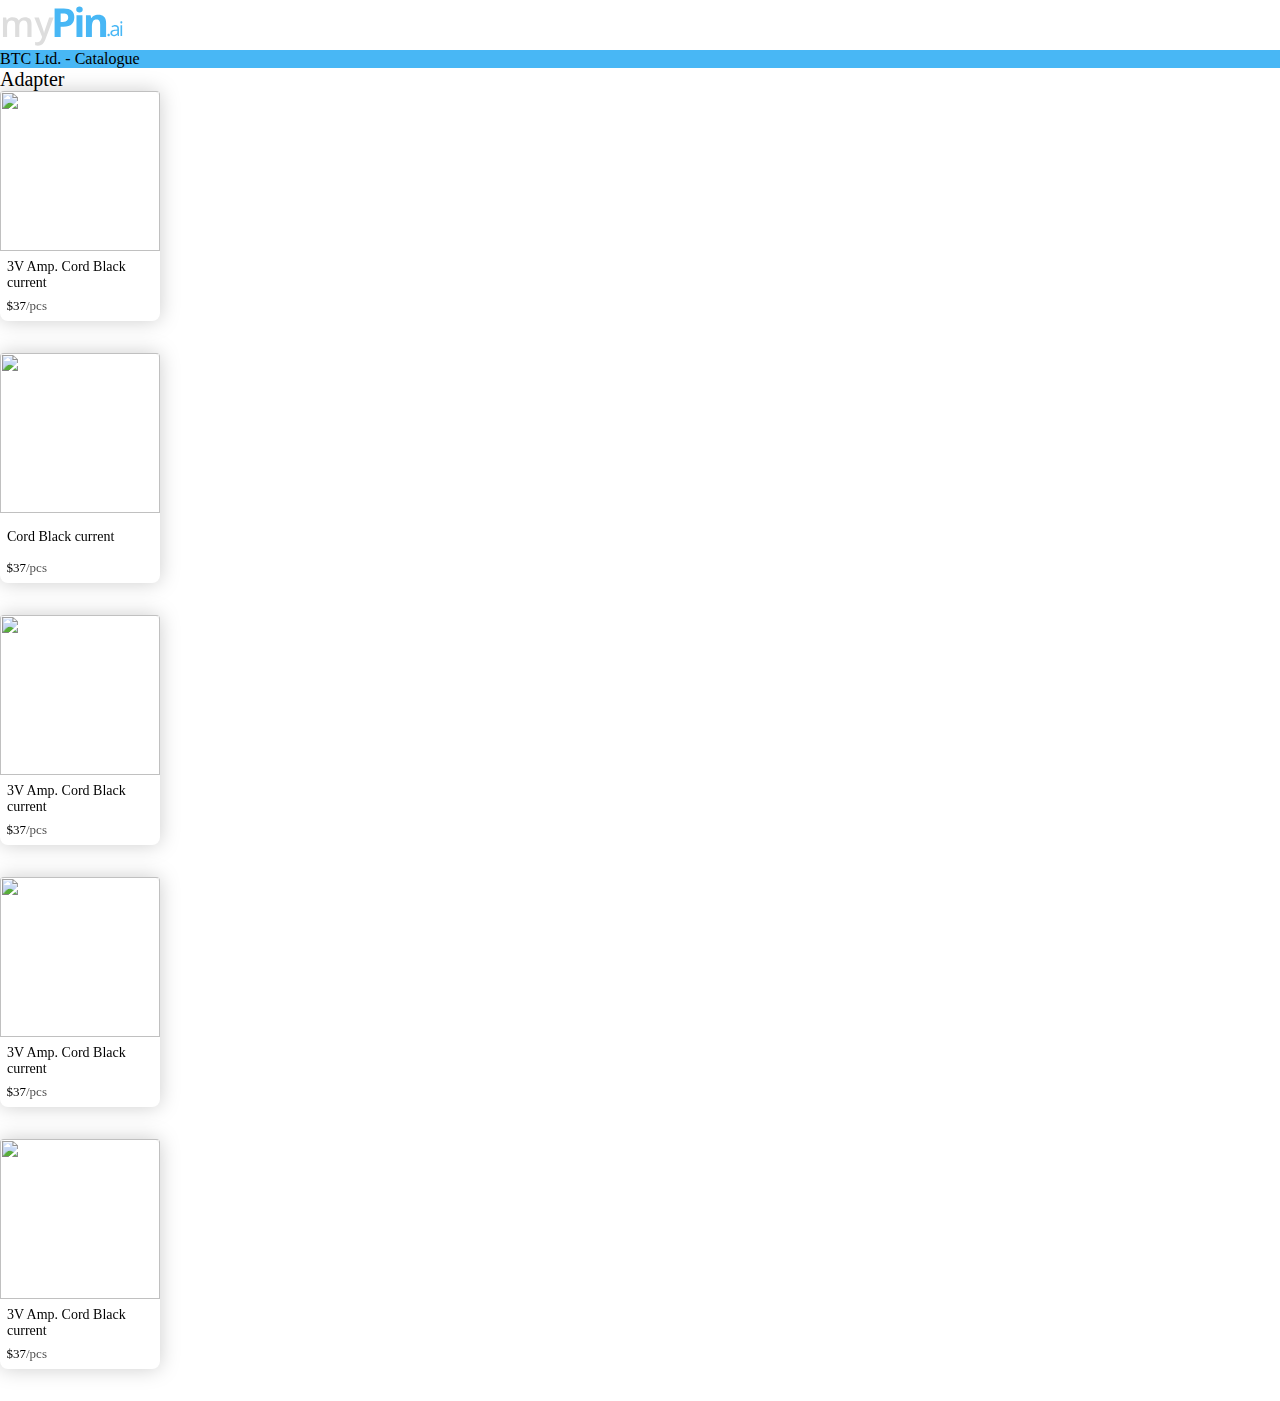
==== index.html @ 065e3c48 "test" ====
<!doctype html>
<html lang="en">
  <head>
    <meta charset="utf-8">
    <meta name="viewport" content="width=device-width, initial-scale=1">
    <title>Live Page Demo</title>
    <link rel="stylesheet" href="./global.css">
    <link href="https://cdn.jsdelivr.net/npm/bootstrap@5.2.0/dist/css/bootstrap.min.css" rel="stylesheet" integrity="sha384-gH2yIJqKdNHPEq0n4Mqa/HGKIhSkIHeL5AyhkYV8i59U5AR6csBvApHHNl/vI1Bx" crossorigin="anonymous">
  </head>
  <body>
    <div class="container-fluid d-flex  shadow-sm p-2"><svg width="124" height="46" class="logo px-2" viewBox="0 0 124 46" fill="none" xmlns="http://www.w3.org/2000/svg">
<path d="M24.9434 17.1719C27.123 17.1719 28.7637 17.7344 29.8652 18.8594C30.9785 19.9844 31.5352 21.7891 31.5352 24.2734V37H27.4043V25.0117C27.4043 23.5352 27.1172 22.4219 26.543 21.6719C25.9688 20.9219 25.0957 20.5469 23.9238 20.5469C22.2832 20.5469 21.0996 21.0742 20.373 22.1289C19.6582 23.1719 19.3008 24.6895 19.3008 26.6816V37H15.1699V25.0117C15.1699 24.0273 15.041 23.207 14.7832 22.5508C14.5371 21.8828 14.1562 21.3848 13.6406 21.0566C13.125 20.7168 12.4746 20.5469 11.6895 20.5469C10.5527 20.5469 9.64453 20.8047 8.96484 21.3203C8.29688 21.8359 7.81641 22.5977 7.52344 23.6055C7.23047 24.6016 7.08398 25.8262 7.08398 27.2793V37H2.95312V17.541H6.16992L6.75 20.1602H6.97852C7.37695 19.4805 7.86914 18.9238 8.45508 18.4902C9.05273 18.0449 9.71484 17.7168 10.4414 17.5059C11.168 17.2832 11.9238 17.1719 12.709 17.1719C14.1621 17.1719 15.3867 17.4297 16.3828 17.9453C17.3789 18.4492 18.123 19.2227 18.6152 20.2656H18.9316C19.541 19.2109 20.3906 18.4316 21.4805 17.9277C22.5703 17.4238 23.7246 17.1719 24.9434 17.1719ZM34.3652 17.541H38.8652L42.8555 28.6504C43.0312 29.1543 43.1895 29.6523 43.3301 30.1445C43.4824 30.625 43.6113 31.0996 43.7168 31.5684C43.834 32.0371 43.9277 32.5059 43.998 32.9746H44.1035C44.2207 32.3652 44.3848 31.6855 44.5957 30.9355C44.8184 30.1738 45.0645 29.4121 45.334 28.6504L49.166 17.541H53.6133L45.2637 39.6719C44.7832 40.9375 44.1914 42.0156 43.4883 42.9062C42.7969 43.8086 41.9766 44.4883 41.0273 44.9453C40.0781 45.4141 38.9941 45.6484 37.7754 45.6484C37.1895 45.6484 36.6797 45.6133 36.2461 45.543C35.8125 45.4844 35.4434 45.4199 35.1387 45.3496V42.0449C35.3848 42.1035 35.6953 42.1562 36.0703 42.2031C36.4453 42.25 36.832 42.2734 37.2305 42.2734C37.9688 42.2734 38.6074 42.127 39.1465 41.834C39.6855 41.541 40.1426 41.125 40.5176 40.5859C40.8926 40.0586 41.2031 39.4551 41.4492 38.7754L42.1348 36.9473L34.3652 17.541Z" fill="#DDDDDD"/>
<path d="M107.465 34.9844C107.465 34.5286 107.576 34.2064 107.797 34.0176C108.018 33.8223 108.288 33.7246 108.607 33.7246C108.939 33.7246 109.219 33.8223 109.447 34.0176C109.675 34.2064 109.789 34.5286 109.789 34.9844C109.789 35.4336 109.675 35.7624 109.447 35.9707C109.219 36.1725 108.939 36.2734 108.607 36.2734C108.288 36.2734 108.018 36.1725 107.797 35.9707C107.576 35.7624 107.465 35.4336 107.465 34.9844ZM115.187 25.1211C116.463 25.1211 117.41 25.4076 118.029 25.9805C118.647 26.5534 118.956 27.4681 118.956 28.7246V36H117.775L117.462 34.418H117.384C117.085 34.8086 116.772 35.1374 116.447 35.4043C116.121 35.6647 115.743 35.8633 115.314 36C114.891 36.1302 114.37 36.1953 113.751 36.1953C113.1 36.1953 112.521 36.0814 112.013 35.8535C111.512 35.6257 111.115 35.2806 110.822 34.8184C110.535 34.3561 110.392 33.7702 110.392 33.0605C110.392 31.9928 110.815 31.1725 111.661 30.5996C112.508 30.0267 113.797 29.7142 115.529 29.6621L117.374 29.584V28.9297C117.374 28.0052 117.176 27.3574 116.779 26.9863C116.381 26.6152 115.822 26.4297 115.099 26.4297C114.539 26.4297 114.005 26.5111 113.497 26.6738C112.99 26.8366 112.508 27.0286 112.052 27.25L111.554 26.0195C112.036 25.7721 112.589 25.5605 113.214 25.3848C113.839 25.209 114.497 25.1211 115.187 25.1211ZM117.355 30.7266L115.724 30.7949C114.389 30.847 113.449 31.0651 112.902 31.4492C112.355 31.8333 112.081 32.377 112.081 33.0801C112.081 33.6921 112.267 34.1445 112.638 34.4375C113.009 34.7305 113.501 34.877 114.113 34.877C115.063 34.877 115.841 34.6133 116.447 34.0859C117.052 33.5586 117.355 32.7676 117.355 31.7129V30.7266ZM122.137 25.2969V36H120.516V25.2969H122.137ZM121.346 21.293C121.613 21.293 121.841 21.3809 122.03 21.5566C122.225 21.7259 122.323 21.9928 122.323 22.3574C122.323 22.7155 122.225 22.9824 122.03 23.1582C121.841 23.334 121.613 23.4219 121.346 23.4219C121.066 23.4219 120.832 23.334 120.643 23.1582C120.461 22.9824 120.37 22.7155 120.37 22.3574C120.37 21.9928 120.461 21.7259 120.643 21.5566C120.832 21.3809 121.066 21.293 121.346 21.293Z" fill="#48B7F5"/>
<path d="M63.7148 8.44531C67.3997 8.44531 70.0885 9.23958 71.7812 10.8281C73.474 12.4036 74.3203 14.5781 74.3203 17.3516C74.3203 18.6016 74.1315 19.7995 73.7539 20.9453C73.3763 22.0781 72.7578 23.0872 71.8984 23.9727C71.0521 24.8581 69.9193 25.5612 68.5 26.082C67.0807 26.5898 65.3294 26.8438 63.2461 26.8438H60.6484V37H54.5938V8.44531H63.7148ZM63.4023 13.4062H60.6484V21.8828H62.6406C63.7734 21.8828 64.7565 21.7331 65.5898 21.4336C66.4232 21.1341 67.0677 20.6654 67.5234 20.0273C67.9792 19.3893 68.207 18.569 68.207 17.5664C68.207 16.1602 67.8164 15.1185 67.0352 14.4414C66.2539 13.7513 65.043 13.4062 63.4023 13.4062ZM82.4392 15.1641V37H76.4822V15.1641H82.4392ZM79.4705 6.60938C80.3559 6.60938 81.1176 6.81771 81.7556 7.23438C82.3936 7.63802 82.7127 8.39974 82.7127 9.51953C82.7127 10.6263 82.3936 11.3945 81.7556 11.8242C81.1176 12.2409 80.3559 12.4492 79.4705 12.4492C78.572 12.4492 77.8038 12.2409 77.1658 11.8242C76.5408 11.3945 76.2283 10.6263 76.2283 9.51953C76.2283 8.39974 76.5408 7.63802 77.1658 7.23438C77.8038 6.81771 78.572 6.60938 79.4705 6.60938ZM98.3511 14.7539C100.682 14.7539 102.557 15.3919 103.976 16.668C105.395 17.931 106.105 19.9622 106.105 22.7617V37H100.148V24.2461C100.148 22.6836 99.8615 21.5052 99.2886 20.7109C98.7287 19.9167 97.8433 19.5195 96.6323 19.5195C94.8094 19.5195 93.5659 20.138 92.9019 21.375C92.2378 22.612 91.9058 24.3958 91.9058 26.7266V37H85.9487V15.1641H90.4995L91.3003 17.957H91.6323C92.1011 17.2018 92.6805 16.5898 93.3706 16.1211C94.0737 15.6523 94.8485 15.3073 95.6948 15.0859C96.5542 14.8646 97.4396 14.7539 98.3511 14.7539Z" fill="#48B7F5"/>
</svg></div>
<div class="container-fluid header-color p-2 d-flex align-content-center justify-content-center">
  <p class="fs-5 text-light m-0">BTC Ltd. - Catalogue</p>

</div>

<div class="container d-grid gap-2 pt-4 ">
<div class="row">
  <p class="m-0 adapter-head pb-2">Adapter</p>
  <div class="col d-flex justify-content-center justify-content-lg-start  ">
    <div class=" main-card-body">
                      <div class=" img-container">
                                <img class="card-image" src="https://images.unsplash.com/photo-1610056494249-5d7f111cf78f?ixlib=rb-1.2.1&ixid=MnwxMjA3fDB8MHxzZWFyY2h8Nnx8Y29yZHN8ZW58MHx8MHx8&auto=format&fit=crop&w=500&q=60" alt="">
                      </div>
                      <div class="sub-head">
                        <div class="heading weight-size">
                            3V Amp. Cord Black current
                        </div>
                       <div class="price weight-size">
                          $37<span>/pcs</span>
                      </div>
                </div>
            </div>
           
  </div>
  <div class="col d-flex justify-content-center justify-content-lg-start"> <div class=" main-card-body">
            <div class=" img-container">
                <img class="card-image" src="https://images.unsplash.com/photo-1557701197-2f99da0922dd?ixlib=rb-1.2.1&ixid=MnwxMjA3fDB8MHxwaG90by1wYWdlfHx8fGVufDB8fHx8&auto=format&fit=crop&w=1031&q=80" alt="">
              </div>
              <div class="sub-head">
                <div class="heading weight-size">
                    Cord Black current
                </div>
                <div class="price weight-size">$37<span>/pcs</span></div>
              </div>
                </div>  </div>
  <div class="col d-flex justify-content-center justify-content-lg-start"> <div class=" main-card-body">
     <div class=" img-container">
        <img class="card-image" src="https://images.unsplash.com/photo-1579675397338-7a83f91a51e7?ixlib=rb-1.2.1&ixid=MnwxMjA3fDB8MHxwaG90by1wYWdlfHx8fGVufDB8fHx8&auto=format&fit=crop&w=580&q=80" alt="">
      </div>
      <div class="sub-head">
        <div class="heading weight-size">
            3V Amp. Cord Black current
         </div>
         <div class="price weight-size">$37<span>/pcs</span></div>
      </div>
   </div></div>
  <div class="col d-flex justify-content-lg-start justify-content-center">         
  <div class=" main-card-body">
     <div class=" img-container">
        <img class="card-image" src="https://images.unsplash.com/photo-1615086169217-83e1c06c9f4f?ixlib=rb-1.2.1&ixid=MnwxMjA3fDB8MHxwaG90by1wYWdlfHx8fGVufDB8fHx8&auto=format&fit=crop&w=871&q=80" alt="">
      </div>
      <div class="sub-head">
        <div class="heading weight-size">
            3V Amp. Cord Black current
         </div>
         <div class="price weight-size">$37<span>/pcs</span></div>
      </div>
   </div></div>
  <div class="col d-flex  justify-content-center justify-content-lg-start">
   <div class=" main-card-body">
     <div class=" img-container">
        <img class="card-image" src="https://images.unsplash.com/photo-1579675397338-7a83f91a51e7?ixlib=rb-1.2.1&ixid=MnwxMjA3fDB8MHxwaG90by1wYWdlfHx8fGVufDB8fHx8&auto=format&fit=crop&w=580&q=80" alt="">
      </div>
      <div class="sub-head">
        <div class="heading weight-size">
            3V Amp. Cord Black current
         </div>
         <div class="price weight-size">$37<span>/pcs</span></div>
      </div>
   </div></div>
  
   
  
</div>
</div>
       
  

    

    <script src="https://cdn.jsdelivr.net/npm/bootstrap@5.2.0/dist/js/bootstrap.bundle.min.js" integrity="sha384-A3rJD856KowSb7dwlZdYEkO39Gagi7vIsF0jrRAoQmDKKtQBHUuLZ9AsSv4jD4Xa" crossorigin="anonymous"></script>
  </body>
</html>
---- global.css ----
* {
  margin: 0;
  padding: 0;
  -webkit-box-sizing: border-box;
          box-sizing: border-box;
}

.header-color {
  background-color: #48B7F5;
}

.catalogue-container {
  margin-bottom: 1em;
}

.main-row-head {
  font-size: 20px;
  font-weight: 600;
  position: relative;
}

.adapter-head {
  font-size: 20px;
  font-weight: 500;
}

.main-card-body {
  margin-bottom: 2em;
  width: 160px;
  height: 230px;
  background: white;
  border-radius: 0.5rem;
  -webkit-filter: drop-shadow(0px 0px 10px rgba(0, 0, 0, 0.2));
          filter: drop-shadow(0px 0px 10px rgba(0, 0, 0, 0.2));
}

.main-card-body .img-container {
  width: 160px;
  height: 160px;
}

.main-card-body .img-container .card-image {
  width: inherit;
  height: inherit;
  -o-object-fit: cover;
     object-fit: cover;
  border-radius: 0.25rem  0.25rem 0 0;
}

.main-card-body .sub-head {
  height: 70px;
  width: 160px;
}

.main-card-body .sub-head .weight-size {
  font-weight: 500;
  line-height: 16px;
  padding: 0em 0.5em;
  display: -webkit-box;
  display: -ms-flexbox;
  display: flex;
  -webkit-box-align: center;
      -ms-flex-align: center;
          align-items: center;
}

.main-card-body .sub-head .heading {
  font-size: 14px;
  height: 40px;
  padding-top: 0.5em;
}

.main-card-body .sub-head .price {
  height: 30px;
  font-size: 13px;
}

.main-card-body .sub-head .price span {
  font-weight: 400;
  color: rgba(0, 0, 0, 0.7);
}
/*# sourceMappingURL=global.css.map */
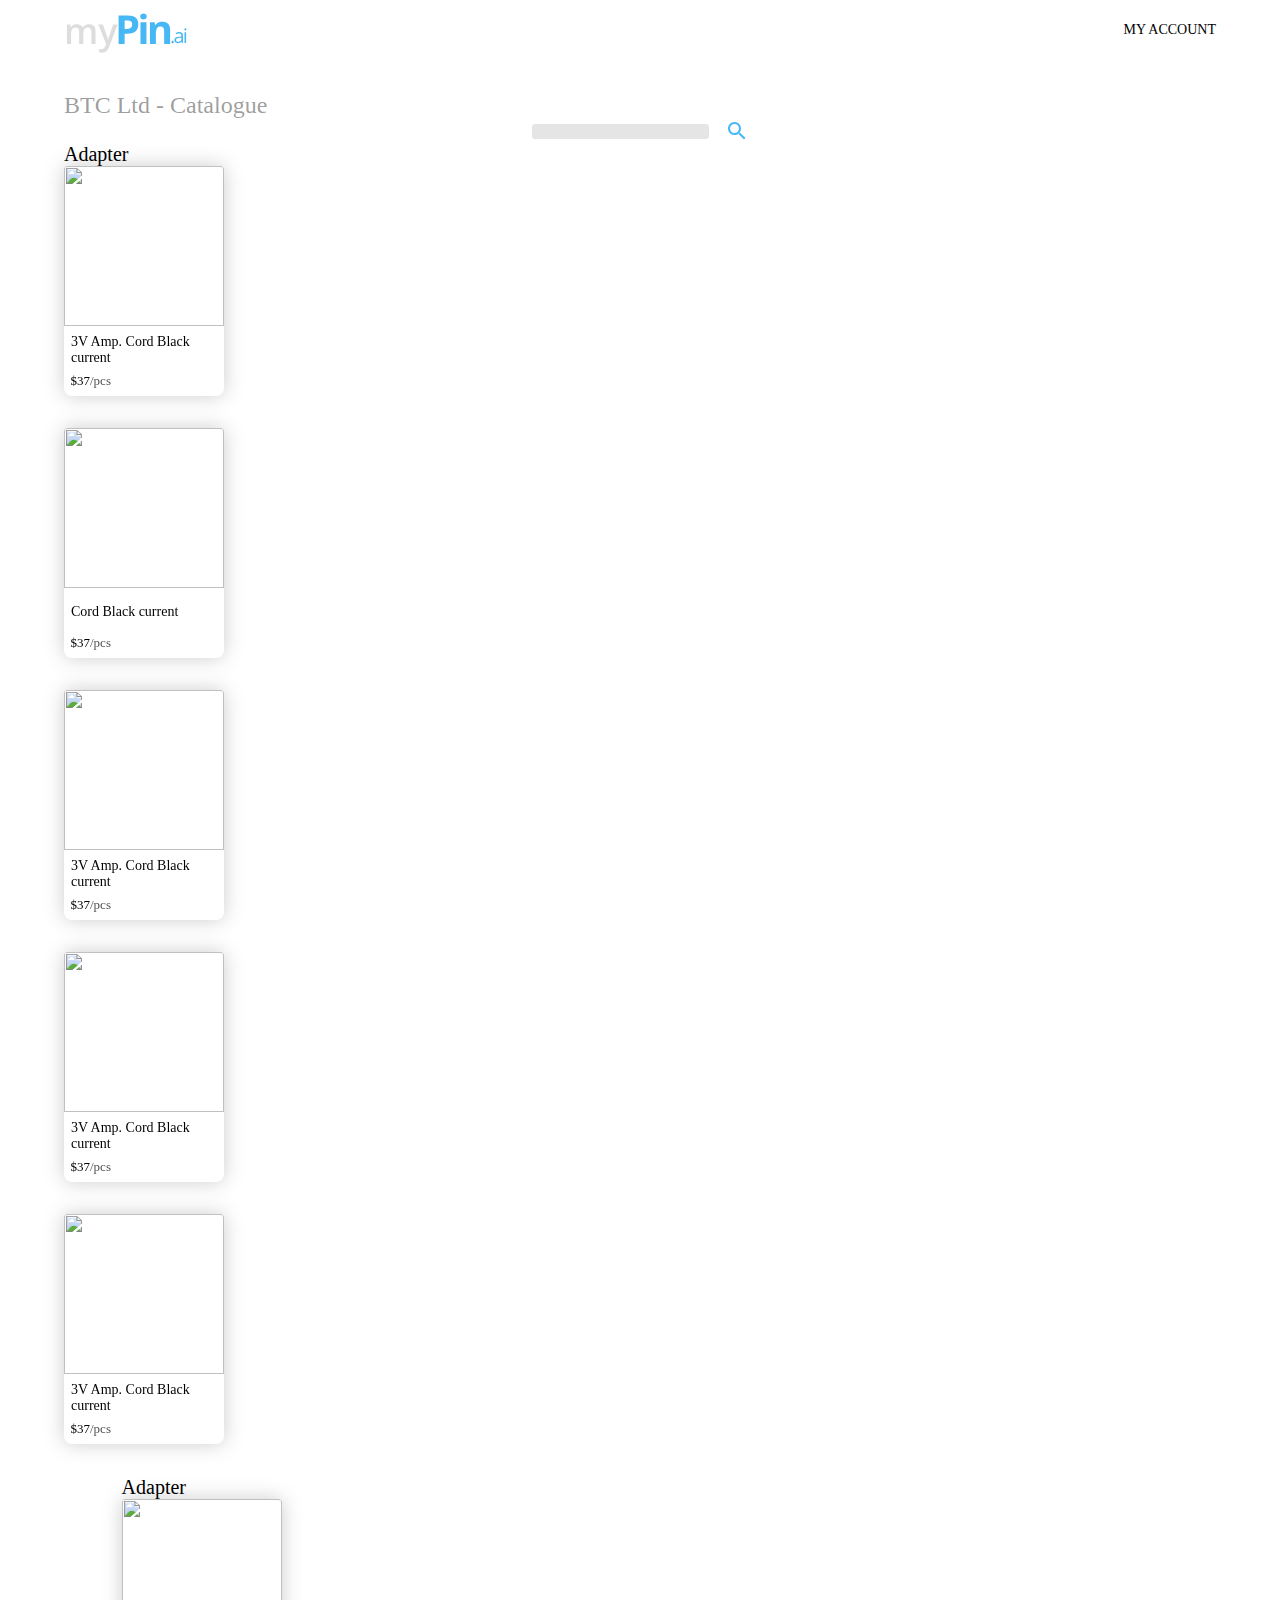
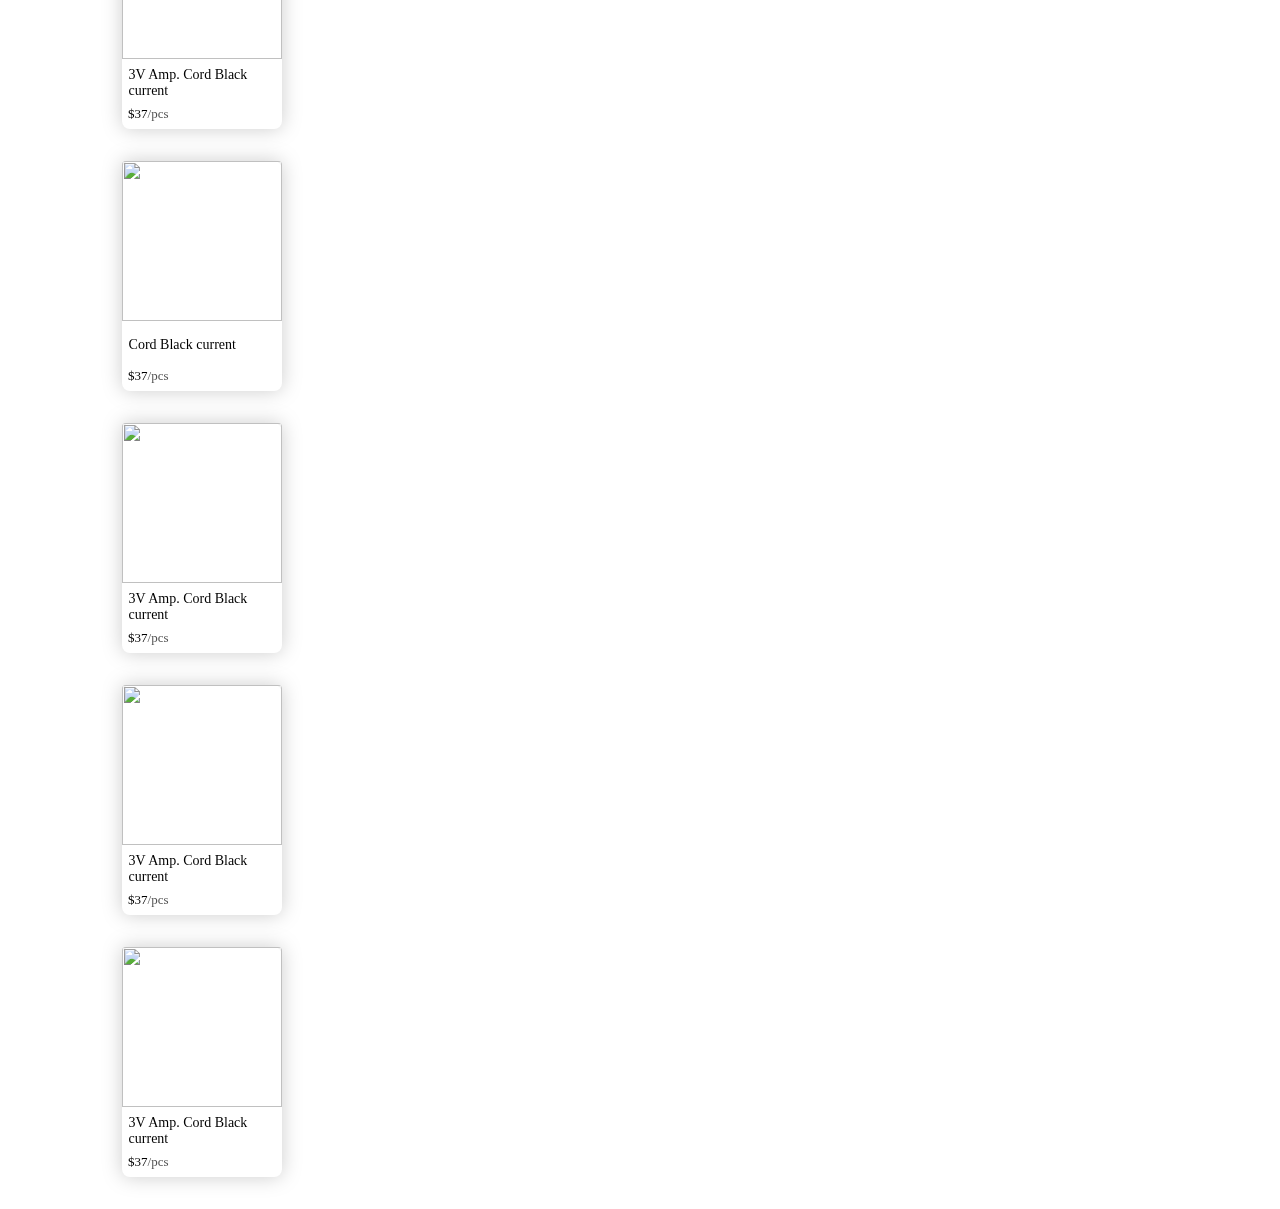
==== commit 296e9e53: "test" ====
--- a/index.html
+++ b/index.html
@@ -7,20 +7,34 @@
     <link rel="stylesheet" href="./global.css">
     <link href="https://cdn.jsdelivr.net/npm/bootstrap@5.2.0/dist/css/bootstrap.min.css" rel="stylesheet" integrity="sha384-gH2yIJqKdNHPEq0n4Mqa/HGKIhSkIHeL5AyhkYV8i59U5AR6csBvApHHNl/vI1Bx" crossorigin="anonymous">
   </head>
-  <body>
-    <div class="container-fluid d-flex  shadow-sm p-2"><svg width="124" height="46" class="logo px-2" viewBox="0 0 124 46" fill="none" xmlns="http://www.w3.org/2000/svg">
+  <body><div class="header py-2 shadow-sm">
+    <div class="  main-header "><svg width="124" height="46" class="logo  " viewBox="0 0 124 46" fill="none" xmlns="http://www.w3.org/2000/svg">
 <path d="M24.9434 17.1719C27.123 17.1719 28.7637 17.7344 29.8652 18.8594C30.9785 19.9844 31.5352 21.7891 31.5352 24.2734V37H27.4043V25.0117C27.4043 23.5352 27.1172 22.4219 26.543 21.6719C25.9688 20.9219 25.0957 20.5469 23.9238 20.5469C22.2832 20.5469 21.0996 21.0742 20.373 22.1289C19.6582 23.1719 19.3008 24.6895 19.3008 26.6816V37H15.1699V25.0117C15.1699 24.0273 15.041 23.207 14.7832 22.5508C14.5371 21.8828 14.1562 21.3848 13.6406 21.0566C13.125 20.7168 12.4746 20.5469 11.6895 20.5469C10.5527 20.5469 9.64453 20.8047 8.96484 21.3203C8.29688 21.8359 7.81641 22.5977 7.52344 23.6055C7.23047 24.6016 7.08398 25.8262 7.08398 27.2793V37H2.95312V17.541H6.16992L6.75 20.1602H6.97852C7.37695 19.4805 7.86914 18.9238 8.45508 18.4902C9.05273 18.0449 9.71484 17.7168 10.4414 17.5059C11.168 17.2832 11.9238 17.1719 12.709 17.1719C14.1621 17.1719 15.3867 17.4297 16.3828 17.9453C17.3789 18.4492 18.123 19.2227 18.6152 20.2656H18.9316C19.541 19.2109 20.3906 18.4316 21.4805 17.9277C22.5703 17.4238 23.7246 17.1719 24.9434 17.1719ZM34.3652 17.541H38.8652L42.8555 28.6504C43.0312 29.1543 43.1895 29.6523 43.3301 30.1445C43.4824 30.625 43.6113 31.0996 43.7168 31.5684C43.834 32.0371 43.9277 32.5059 43.998 32.9746H44.1035C44.2207 32.3652 44.3848 31.6855 44.5957 30.9355C44.8184 30.1738 45.0645 29.4121 45.334 28.6504L49.166 17.541H53.6133L45.2637 39.6719C44.7832 40.9375 44.1914 42.0156 43.4883 42.9062C42.7969 43.8086 41.9766 44.4883 41.0273 44.9453C40.0781 45.4141 38.9941 45.6484 37.7754 45.6484C37.1895 45.6484 36.6797 45.6133 36.2461 45.543C35.8125 45.4844 35.4434 45.4199 35.1387 45.3496V42.0449C35.3848 42.1035 35.6953 42.1562 36.0703 42.2031C36.4453 42.25 36.832 42.2734 37.2305 42.2734C37.9688 42.2734 38.6074 42.127 39.1465 41.834C39.6855 41.541 40.1426 41.125 40.5176 40.5859C40.8926 40.0586 41.2031 39.4551 41.4492 38.7754L42.1348 36.9473L34.3652 17.541Z" fill="#DDDDDD"/>
 <path d="M107.465 34.9844C107.465 34.5286 107.576 34.2064 107.797 34.0176C108.018 33.8223 108.288 33.7246 108.607 33.7246C108.939 33.7246 109.219 33.8223 109.447 34.0176C109.675 34.2064 109.789 34.5286 109.789 34.9844C109.789 35.4336 109.675 35.7624 109.447 35.9707C109.219 36.1725 108.939 36.2734 108.607 36.2734C108.288 36.2734 108.018 36.1725 107.797 35.9707C107.576 35.7624 107.465 35.4336 107.465 34.9844ZM115.187 25.1211C116.463 25.1211 117.41 25.4076 118.029 25.9805C118.647 26.5534 118.956 27.4681 118.956 28.7246V36H117.775L117.462 34.418H117.384C117.085 34.8086 116.772 35.1374 116.447 35.4043C116.121 35.6647 115.743 35.8633 115.314 36C114.891 36.1302 114.37 36.1953 113.751 36.1953C113.1 36.1953 112.521 36.0814 112.013 35.8535C111.512 35.6257 111.115 35.2806 110.822 34.8184C110.535 34.3561 110.392 33.7702 110.392 33.0605C110.392 31.9928 110.815 31.1725 111.661 30.5996C112.508 30.0267 113.797 29.7142 115.529 29.6621L117.374 29.584V28.9297C117.374 28.0052 117.176 27.3574 116.779 26.9863C116.381 26.6152 115.822 26.4297 115.099 26.4297C114.539 26.4297 114.005 26.5111 113.497 26.6738C112.99 26.8366 112.508 27.0286 112.052 27.25L111.554 26.0195C112.036 25.7721 112.589 25.5605 113.214 25.3848C113.839 25.209 114.497 25.1211 115.187 25.1211ZM117.355 30.7266L115.724 30.7949C114.389 30.847 113.449 31.0651 112.902 31.4492C112.355 31.8333 112.081 32.377 112.081 33.0801C112.081 33.6921 112.267 34.1445 112.638 34.4375C113.009 34.7305 113.501 34.877 114.113 34.877C115.063 34.877 115.841 34.6133 116.447 34.0859C117.052 33.5586 117.355 32.7676 117.355 31.7129V30.7266ZM122.137 25.2969V36H120.516V25.2969H122.137ZM121.346 21.293C121.613 21.293 121.841 21.3809 122.03 21.5566C122.225 21.7259 122.323 21.9928 122.323 22.3574C122.323 22.7155 122.225 22.9824 122.03 23.1582C121.841 23.334 121.613 23.4219 121.346 23.4219C121.066 23.4219 120.832 23.334 120.643 23.1582C120.461 22.9824 120.37 22.7155 120.37 22.3574C120.37 21.9928 120.461 21.7259 120.643 21.5566C120.832 21.3809 121.066 21.293 121.346 21.293Z" fill="#48B7F5"/>
 <path d="M63.7148 8.44531C67.3997 8.44531 70.0885 9.23958 71.7812 10.8281C73.474 12.4036 74.3203 14.5781 74.3203 17.3516C74.3203 18.6016 74.1315 19.7995 73.7539 20.9453C73.3763 22.0781 72.7578 23.0872 71.8984 23.9727C71.0521 24.8581 69.9193 25.5612 68.5 26.082C67.0807 26.5898 65.3294 26.8438 63.2461 26.8438H60.6484V37H54.5938V8.44531H63.7148ZM63.4023 13.4062H60.6484V21.8828H62.6406C63.7734 21.8828 64.7565 21.7331 65.5898 21.4336C66.4232 21.1341 67.0677 20.6654 67.5234 20.0273C67.9792 19.3893 68.207 18.569 68.207 17.5664C68.207 16.1602 67.8164 15.1185 67.0352 14.4414C66.2539 13.7513 65.043 13.4062 63.4023 13.4062ZM82.4392 15.1641V37H76.4822V15.1641H82.4392ZM79.4705 6.60938C80.3559 6.60938 81.1176 6.81771 81.7556 7.23438C82.3936 7.63802 82.7127 8.39974 82.7127 9.51953C82.7127 10.6263 82.3936 11.3945 81.7556 11.8242C81.1176 12.2409 80.3559 12.4492 79.4705 12.4492C78.572 12.4492 77.8038 12.2409 77.1658 11.8242C76.5408 11.3945 76.2283 10.6263 76.2283 9.51953C76.2283 8.39974 76.5408 7.63802 77.1658 7.23438C77.8038 6.81771 78.572 6.60938 79.4705 6.60938ZM98.3511 14.7539C100.682 14.7539 102.557 15.3919 103.976 16.668C105.395 17.931 106.105 19.9622 106.105 22.7617V37H100.148V24.2461C100.148 22.6836 99.8615 21.5052 99.2886 20.7109C98.7287 19.9167 97.8433 19.5195 96.6323 19.5195C94.8094 19.5195 93.5659 20.138 92.9019 21.375C92.2378 22.612 91.9058 24.3958 91.9058 26.7266V37H85.9487V15.1641H90.4995L91.3003 17.957H91.6323C92.1011 17.2018 92.6805 16.5898 93.3706 16.1211C94.0737 15.6523 94.8485 15.3073 95.6948 15.0859C96.5542 14.8646 97.4396 14.7539 98.3511 14.7539Z" fill="#48B7F5"/>
-</svg></div>
-<div class="container-fluid header-color p-2 d-flex align-content-center justify-content-center">
-  <p class="fs-5 text-light m-0">BTC Ltd. - Catalogue</p>
-
+</svg>
+<p>MY ACCOUNT</p></div>
 </div>
 
-<div class="container d-grid gap-2 pt-4 ">
+<div class="catalogue-heading-container d-flex justify-content-between align-content-center">
+  <div class="owner-info-container">
+    <div class="owner-info">
+      BTC Ltd - Catalogue
+    </div>
+  </div>
+  <div class="search-container d-none d-lg-block">
+    <input class="" type="text"><svg width="24" height="24" viewBox="0 0 24 24" fill="none" xmlns="http://www.w3.org/2000/svg">
+<path d="M15.5 14H14.71L14.43 13.73C15.41 12.59 16 11.11 16 9.5C16 5.91 13.09 3 9.5 3C5.91 3 3 5.91 3 9.5C3 13.09 5.91 16 9.5 16C11.11 16 12.59 15.41 13.73 14.43L14 14.71V15.5L19 20.49L20.49 19L15.5 14ZM9.5 14C7.01 14 5 11.99 5 9.5C5 7.01 7.01 5 9.5 5C11.99 5 14 7.01 14 9.5C14 11.99 11.99 14 9.5 14Z" fill="#48B7F5"/>
+</svg>
+
+  </div>
+</div>
+
+
+
+<div class="catalogue-inner-items  d-grid gap-2 pt-4 ">
 <div class="row">
-  <p class="m-0 adapter-head pb-2">Adapter</p>
+  <p class="m-0 adapter-head pb-3">Adapter</p>
   <div class="col d-flex justify-content-center justify-content-lg-start  ">
     <div class=" main-card-body">
                       <div class=" img-container">
@@ -83,7 +97,76 @@
          <div class="price weight-size">$37<span>/pcs</span></div>
       </div>
    </div></div>
-  
+
+   
+
+
+
+<div class="catalogue-inner-items  d-grid gap-2 pt-4 ">
+<div class="row">
+  <p class="m-0 adapter-head pb-3">Adapter</p>
+  <div class="col d-flex justify-content-center justify-content-lg-start  ">
+    <div class=" main-card-body">
+                      <div class=" img-container">
+                                <img class="card-image" src="https://images.unsplash.com/photo-1610056494249-5d7f111cf78f?ixlib=rb-1.2.1&ixid=MnwxMjA3fDB8MHxzZWFyY2h8Nnx8Y29yZHN8ZW58MHx8MHx8&auto=format&fit=crop&w=500&q=60" alt="">
+                      </div>
+                      <div class="sub-head">
+                        <div class="heading weight-size">
+                            3V Amp. Cord Black current
+                        </div>
+                       <div class="price weight-size">
+                          $37<span>/pcs</span>
+                      </div>
+                </div>
+            </div>
+           
+  </div>
+  <div class="col d-flex justify-content-center justify-content-lg-start"> <div class=" main-card-body">
+            <div class=" img-container">
+                <img class="card-image" src="https://images.unsplash.com/photo-1557701197-2f99da0922dd?ixlib=rb-1.2.1&ixid=MnwxMjA3fDB8MHxwaG90by1wYWdlfHx8fGVufDB8fHx8&auto=format&fit=crop&w=1031&q=80" alt="">
+              </div>
+              <div class="sub-head">
+                <div class="heading weight-size">
+                    Cord Black current
+                </div>
+                <div class="price weight-size">$37<span>/pcs</span></div>
+              </div>
+                </div>  </div>
+  <div class="col d-flex justify-content-center justify-content-lg-start"> <div class=" main-card-body">
+     <div class=" img-container">
+        <img class="card-image" src="https://images.unsplash.com/photo-1579675397338-7a83f91a51e7?ixlib=rb-1.2.1&ixid=MnwxMjA3fDB8MHxwaG90by1wYWdlfHx8fGVufDB8fHx8&auto=format&fit=crop&w=580&q=80" alt="">
+      </div>
+      <div class="sub-head">
+        <div class="heading weight-size">
+            3V Amp. Cord Black current
+         </div>
+         <div class="price weight-size">$37<span>/pcs</span></div>
+      </div>
+   </div></div>
+  <div class="col d-flex justify-content-lg-start justify-content-center">         
+  <div class=" main-card-body">
+     <div class=" img-container">
+        <img class="card-image" src="https://images.unsplash.com/photo-1615086169217-83e1c06c9f4f?ixlib=rb-1.2.1&ixid=MnwxMjA3fDB8MHxwaG90by1wYWdlfHx8fGVufDB8fHx8&auto=format&fit=crop&w=871&q=80" alt="">
+      </div>
+      <div class="sub-head">
+        <div class="heading weight-size">
+            3V Amp. Cord Black current
+         </div>
+         <div class="price weight-size">$37<span>/pcs</span></div>
+      </div>
+   </div></div>
+  <div class="col d-flex  justify-content-center justify-content-lg-start">
+   <div class=" main-card-body">
+     <div class=" img-container">
+        <img class="card-image" src="https://images.unsplash.com/photo-1579675397338-7a83f91a51e7?ixlib=rb-1.2.1&ixid=MnwxMjA3fDB8MHxwaG90by1wYWdlfHx8fGVufDB8fHx8&auto=format&fit=crop&w=580&q=80" alt="">
+      </div>
+      <div class="sub-head">
+        <div class="heading weight-size">
+            3V Amp. Cord Black current
+         </div>
+         <div class="price weight-size">$37<span>/pcs</span></div>
+      </div>
+   </div></div>
    
   
 </div>
--- a/global.css
+++ b/global.css
@@ -9,8 +9,79 @@
   background-color: #48B7F5;
 }
 
-.catalogue-container {
-  margin-bottom: 1em;
+.main-header {
+  height: 60px;
+  width: 90%;
+  max-width: 1440px;
+  margin: 0 auto;
+  display: -webkit-box;
+  display: -ms-flexbox;
+  display: flex;
+  -ms-flex-line-pack: center;
+      align-content: center;
+  -webkit-box-pack: justify;
+      -ms-flex-pack: justify;
+          justify-content: space-between;
+}
+
+.main-header p {
+  display: -webkit-box;
+  display: -ms-flexbox;
+  display: flex;
+  -ms-flex-item-align: center;
+      align-self: center;
+  margin: 0;
+  font-size: 14px;
+  font-weight: 500;
+}
+
+.logo {
+  margin: auto 0;
+}
+
+.catalogue-heading-container {
+  width: 90%;
+  max-width: 1440px;
+  margin: 2em auto 0em auto;
+}
+
+.catalogue-heading-container .owner-info-container .owner-info {
+  font-size: 24px;
+  font-weight: 500;
+  color: rgba(0, 0, 0, 0.4);
+}
+
+.catalogue-heading-container .search-container {
+  display: -webkit-box;
+  display: -ms-flexbox;
+  display: flex;
+  -webkit-box-align: center;
+      -ms-flex-align: center;
+          align-items: center;
+  -webkit-box-pack: center;
+      -ms-flex-pack: center;
+          justify-content: center;
+}
+
+.catalogue-heading-container .search-container input {
+  border: none;
+  background-color: rgba(0, 0, 0, 0.1);
+  border-radius: 0.25em;
+}
+
+.catalogue-heading-container .search-container input:focus-within {
+  outline: none;
+  border: none;
+}
+
+.catalogue-heading-container .search-container svg {
+  margin-left: 1em;
+}
+
+.catalogue-inner-items {
+  width: 90%;
+  max-width: 1440px;
+  margin: 0 auto;
 }
 
 .main-row-head {
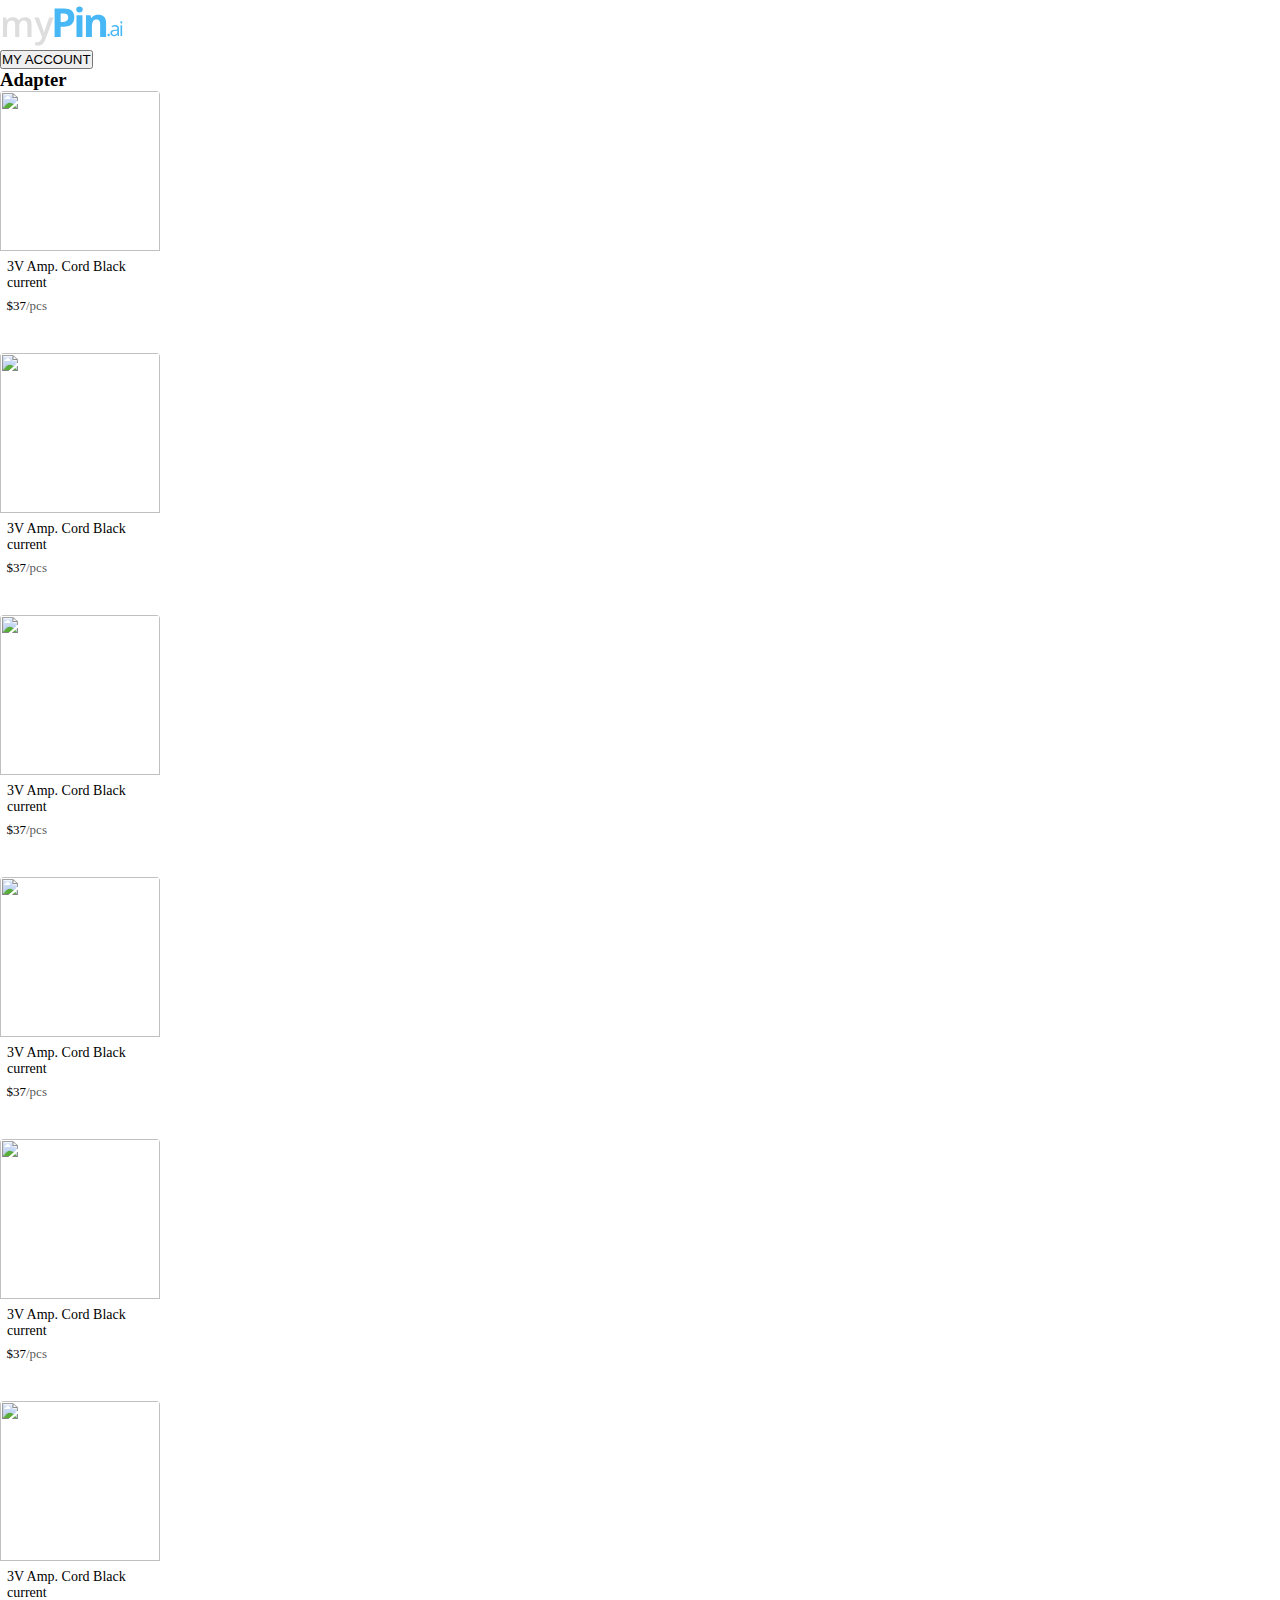
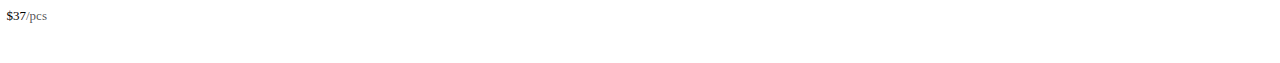
==== commit e5a69c4e: "test" ====
--- a/index.html
+++ b/index.html
@@ -3,78 +3,92 @@
   <head>
     <meta charset="utf-8">
     <meta name="viewport" content="width=device-width, initial-scale=1">
-    <title>Live Page Demo</title>
+    <title>Bootstrap demo</title>
+    <link href="https://cdn.jsdelivr.net/npm/bootstrap@5.2.0/dist/css/bootstrap.min.css" rel="stylesheet" integrity="sha384-gH2yIJqKdNHPEq0n4Mqa/HGKIhSkIHeL5AyhkYV8i59U5AR6csBvApHHNl/vI1Bx" crossorigin="anonymous">
     <link rel="stylesheet" href="./global.css">
-    <link href="https://cdn.jsdelivr.net/npm/bootstrap@5.2.0/dist/css/bootstrap.min.css" rel="stylesheet" integrity="sha384-gH2yIJqKdNHPEq0n4Mqa/HGKIhSkIHeL5AyhkYV8i59U5AR6csBvApHHNl/vI1Bx" crossorigin="anonymous">
   </head>
-  <body><div class="header py-2 shadow-sm">
-    <div class="  main-header "><svg width="124" height="46" class="logo  " viewBox="0 0 124 46" fill="none" xmlns="http://www.w3.org/2000/svg">
+  <body>
+    <nav class="navbar bg-white shadow-sm">
+  <div class="container-fluid px-sm-0 px-lg-5">
+    <a class="navbar-brand"><svg width="124" height="46" viewBox="0 0 124 46" fill="none" xmlns="http://www.w3.org/2000/svg">
 <path d="M24.9434 17.1719C27.123 17.1719 28.7637 17.7344 29.8652 18.8594C30.9785 19.9844 31.5352 21.7891 31.5352 24.2734V37H27.4043V25.0117C27.4043 23.5352 27.1172 22.4219 26.543 21.6719C25.9688 20.9219 25.0957 20.5469 23.9238 20.5469C22.2832 20.5469 21.0996 21.0742 20.373 22.1289C19.6582 23.1719 19.3008 24.6895 19.3008 26.6816V37H15.1699V25.0117C15.1699 24.0273 15.041 23.207 14.7832 22.5508C14.5371 21.8828 14.1562 21.3848 13.6406 21.0566C13.125 20.7168 12.4746 20.5469 11.6895 20.5469C10.5527 20.5469 9.64453 20.8047 8.96484 21.3203C8.29688 21.8359 7.81641 22.5977 7.52344 23.6055C7.23047 24.6016 7.08398 25.8262 7.08398 27.2793V37H2.95312V17.541H6.16992L6.75 20.1602H6.97852C7.37695 19.4805 7.86914 18.9238 8.45508 18.4902C9.05273 18.0449 9.71484 17.7168 10.4414 17.5059C11.168 17.2832 11.9238 17.1719 12.709 17.1719C14.1621 17.1719 15.3867 17.4297 16.3828 17.9453C17.3789 18.4492 18.123 19.2227 18.6152 20.2656H18.9316C19.541 19.2109 20.3906 18.4316 21.4805 17.9277C22.5703 17.4238 23.7246 17.1719 24.9434 17.1719ZM34.3652 17.541H38.8652L42.8555 28.6504C43.0312 29.1543 43.1895 29.6523 43.3301 30.1445C43.4824 30.625 43.6113 31.0996 43.7168 31.5684C43.834 32.0371 43.9277 32.5059 43.998 32.9746H44.1035C44.2207 32.3652 44.3848 31.6855 44.5957 30.9355C44.8184 30.1738 45.0645 29.4121 45.334 28.6504L49.166 17.541H53.6133L45.2637 39.6719C44.7832 40.9375 44.1914 42.0156 43.4883 42.9062C42.7969 43.8086 41.9766 44.4883 41.0273 44.9453C40.0781 45.4141 38.9941 45.6484 37.7754 45.6484C37.1895 45.6484 36.6797 45.6133 36.2461 45.543C35.8125 45.4844 35.4434 45.4199 35.1387 45.3496V42.0449C35.3848 42.1035 35.6953 42.1562 36.0703 42.2031C36.4453 42.25 36.832 42.2734 37.2305 42.2734C37.9688 42.2734 38.6074 42.127 39.1465 41.834C39.6855 41.541 40.1426 41.125 40.5176 40.5859C40.8926 40.0586 41.2031 39.4551 41.4492 38.7754L42.1348 36.9473L34.3652 17.541Z" fill="#DDDDDD"/>
 <path d="M107.465 34.9844C107.465 34.5286 107.576 34.2064 107.797 34.0176C108.018 33.8223 108.288 33.7246 108.607 33.7246C108.939 33.7246 109.219 33.8223 109.447 34.0176C109.675 34.2064 109.789 34.5286 109.789 34.9844C109.789 35.4336 109.675 35.7624 109.447 35.9707C109.219 36.1725 108.939 36.2734 108.607 36.2734C108.288 36.2734 108.018 36.1725 107.797 35.9707C107.576 35.7624 107.465 35.4336 107.465 34.9844ZM115.187 25.1211C116.463 25.1211 117.41 25.4076 118.029 25.9805C118.647 26.5534 118.956 27.4681 118.956 28.7246V36H117.775L117.462 34.418H117.384C117.085 34.8086 116.772 35.1374 116.447 35.4043C116.121 35.6647 115.743 35.8633 115.314 36C114.891 36.1302 114.37 36.1953 113.751 36.1953C113.1 36.1953 112.521 36.0814 112.013 35.8535C111.512 35.6257 111.115 35.2806 110.822 34.8184C110.535 34.3561 110.392 33.7702 110.392 33.0605C110.392 31.9928 110.815 31.1725 111.661 30.5996C112.508 30.0267 113.797 29.7142 115.529 29.6621L117.374 29.584V28.9297C117.374 28.0052 117.176 27.3574 116.779 26.9863C116.381 26.6152 115.822 26.4297 115.099 26.4297C114.539 26.4297 114.005 26.5111 113.497 26.6738C112.99 26.8366 112.508 27.0286 112.052 27.25L111.554 26.0195C112.036 25.7721 112.589 25.5605 113.214 25.3848C113.839 25.209 114.497 25.1211 115.187 25.1211ZM117.355 30.7266L115.724 30.7949C114.389 30.847 113.449 31.0651 112.902 31.4492C112.355 31.8333 112.081 32.377 112.081 33.0801C112.081 33.6921 112.267 34.1445 112.638 34.4375C113.009 34.7305 113.501 34.877 114.113 34.877C115.063 34.877 115.841 34.6133 116.447 34.0859C117.052 33.5586 117.355 32.7676 117.355 31.7129V30.7266ZM122.137 25.2969V36H120.516V25.2969H122.137ZM121.346 21.293C121.613 21.293 121.841 21.3809 122.03 21.5566C122.225 21.7259 122.323 21.9928 122.323 22.3574C122.323 22.7155 122.225 22.9824 122.03 23.1582C121.841 23.334 121.613 23.4219 121.346 23.4219C121.066 23.4219 120.832 23.334 120.643 23.1582C120.461 22.9824 120.37 22.7155 120.37 22.3574C120.37 21.9928 120.461 21.7259 120.643 21.5566C120.832 21.3809 121.066 21.293 121.346 21.293Z" fill="#48B7F5"/>
 <path d="M63.7148 8.44531C67.3997 8.44531 70.0885 9.23958 71.7812 10.8281C73.474 12.4036 74.3203 14.5781 74.3203 17.3516C74.3203 18.6016 74.1315 19.7995 73.7539 20.9453C73.3763 22.0781 72.7578 23.0872 71.8984 23.9727C71.0521 24.8581 69.9193 25.5612 68.5 26.082C67.0807 26.5898 65.3294 26.8438 63.2461 26.8438H60.6484V37H54.5938V8.44531H63.7148ZM63.4023 13.4062H60.6484V21.8828H62.6406C63.7734 21.8828 64.7565 21.7331 65.5898 21.4336C66.4232 21.1341 67.0677 20.6654 67.5234 20.0273C67.9792 19.3893 68.207 18.569 68.207 17.5664C68.207 16.1602 67.8164 15.1185 67.0352 14.4414C66.2539 13.7513 65.043 13.4062 63.4023 13.4062ZM82.4392 15.1641V37H76.4822V15.1641H82.4392ZM79.4705 6.60938C80.3559 6.60938 81.1176 6.81771 81.7556 7.23438C82.3936 7.63802 82.7127 8.39974 82.7127 9.51953C82.7127 10.6263 82.3936 11.3945 81.7556 11.8242C81.1176 12.2409 80.3559 12.4492 79.4705 12.4492C78.572 12.4492 77.8038 12.2409 77.1658 11.8242C76.5408 11.3945 76.2283 10.6263 76.2283 9.51953C76.2283 8.39974 76.5408 7.63802 77.1658 7.23438C77.8038 6.81771 78.572 6.60938 79.4705 6.60938ZM98.3511 14.7539C100.682 14.7539 102.557 15.3919 103.976 16.668C105.395 17.931 106.105 19.9622 106.105 22.7617V37H100.148V24.2461C100.148 22.6836 99.8615 21.5052 99.2886 20.7109C98.7287 19.9167 97.8433 19.5195 96.6323 19.5195C94.8094 19.5195 93.5659 20.138 92.9019 21.375C92.2378 22.612 91.9058 24.3958 91.9058 26.7266V37H85.9487V15.1641H90.4995L91.3003 17.957H91.6323C92.1011 17.2018 92.6805 16.5898 93.3706 16.1211C94.0737 15.6523 94.8485 15.3073 95.6948 15.0859C96.5542 14.8646 97.4396 14.7539 98.3511 14.7539Z" fill="#48B7F5"/>
 </svg>
-<p>MY ACCOUNT</p></div>
-</div>
+</a>
+    <form class="d-flex" role="search">
+      
+      <button class="btn" type="submit">MY ACCOUNT</button>
+    </form>
+  </div>
+</nav>
+<div class="container-fluid px-sm-0 col-lg-12 px-lg-5">
+  <div class="container-fluid p-0">
+    <h3>Adapter</h3>
+    <div class="container-fluid d-flex p-0 justify-content-between flex-wrap">
+      
+    <div class=" shadow-sm main-card-body">
+     <div class=" img-container">
+        <img class="card-image" src="https://images.unsplash.com/photo-1615086169217-83e1c06c9f4f?ixlib=rb-1.2.1&ixid=MnwxMjA3fDB8MHxwaG90by1wYWdlfHx8fGVufDB8fHx8&auto=format&fit=crop&w=871&q=80" alt="">
+      </div>
+      <div class="sub-head">
+        <h3 class="heading weight-size">
+            3V Amp. Cord Black current
+        </h3>
+         <p class="price weight-size">$37<span>/pcs</span></p>
+      </div>
+   </div>
 
-<div class="catalogue-heading-container d-flex justify-content-between align-content-center">
-  <div class="owner-info-container">
-    <div class="owner-info">
-      BTC Ltd - Catalogue
-    </div>
-  </div>
-  <div class="search-container d-none d-lg-block">
-    <input class="" type="text"><svg width="24" height="24" viewBox="0 0 24 24" fill="none" xmlns="http://www.w3.org/2000/svg">
-<path d="M15.5 14H14.71L14.43 13.73C15.41 12.59 16 11.11 16 9.5C16 5.91 13.09 3 9.5 3C5.91 3 3 5.91 3 9.5C3 13.09 5.91 16 9.5 16C11.11 16 12.59 15.41 13.73 14.43L14 14.71V15.5L19 20.49L20.49 19L15.5 14ZM9.5 14C7.01 14 5 11.99 5 9.5C5 7.01 7.01 5 9.5 5C11.99 5 14 7.01 14 9.5C14 11.99 11.99 14 9.5 14Z" fill="#48B7F5"/>
-</svg>
+    <div class=" shadow-sm main-card-body">
+     <div class=" img-container">
+        <img class="card-image" src="https://images.unsplash.com/photo-1615086169217-83e1c06c9f4f?ixlib=rb-1.2.1&ixid=MnwxMjA3fDB8MHxwaG90by1wYWdlfHx8fGVufDB8fHx8&auto=format&fit=crop&w=871&q=80" alt="">
+      </div>
+      <div class="sub-head">
+         <h3 class="heading weight-size">
+            3V Amp. Cord Black current
+        </h3>
+         <p class="price weight-size">$37<span>/pcs</span></p>
+      </div>
+   </div>
 
-  </div>
-</div>
+    <div class=" shadow-sm main-card-body">
+     <div class=" img-container">
+        <img class="card-image" src="https://images.unsplash.com/photo-1615086169217-83e1c06c9f4f?ixlib=rb-1.2.1&ixid=MnwxMjA3fDB8MHxwaG90by1wYWdlfHx8fGVufDB8fHx8&auto=format&fit=crop&w=871&q=80" alt="">
+      </div>
+      <div class="sub-head">
+        <h3 class="heading weight-size">
+            3V Amp. Cord Black current
+        </h3>
+        <p class="price weight-size">$37<span>/pcs</span></p>
+      </div>
+   </div>
 
 
-
-<div class="catalogue-inner-items  d-grid gap-2 pt-4 ">
-<div class="row">
-  <p class="m-0 adapter-head pb-3">Adapter</p>
-  <div class="col d-flex justify-content-center justify-content-lg-start  ">
-    <div class=" main-card-body">
-                      <div class=" img-container">
-                                <img class="card-image" src="https://images.unsplash.com/photo-1610056494249-5d7f111cf78f?ixlib=rb-1.2.1&ixid=MnwxMjA3fDB8MHxzZWFyY2h8Nnx8Y29yZHN8ZW58MHx8MHx8&auto=format&fit=crop&w=500&q=60" alt="">
-                      </div>
-                      <div class="sub-head">
-                        <div class="heading weight-size">
-                            3V Amp. Cord Black current
-                        </div>
-                       <div class="price weight-size">
-                          $37<span>/pcs</span>
-                      </div>
-                </div>
-            </div>
-           
-  </div>
-  <div class="col d-flex justify-content-center justify-content-lg-start"> <div class=" main-card-body">
-            <div class=" img-container">
-                <img class="card-image" src="https://images.unsplash.com/photo-1557701197-2f99da0922dd?ixlib=rb-1.2.1&ixid=MnwxMjA3fDB8MHxwaG90by1wYWdlfHx8fGVufDB8fHx8&auto=format&fit=crop&w=1031&q=80" alt="">
-              </div>
-              <div class="sub-head">
-                <div class="heading weight-size">
-                    Cord Black current
-                </div>
-                <div class="price weight-size">$37<span>/pcs</span></div>
-              </div>
-                </div>  </div>
-  <div class="col d-flex justify-content-center justify-content-lg-start"> <div class=" main-card-body">
+    <div class=" shadow-sm main-card-body">
      <div class=" img-container">
-        <img class="card-image" src="https://images.unsplash.com/photo-1579675397338-7a83f91a51e7?ixlib=rb-1.2.1&ixid=MnwxMjA3fDB8MHxwaG90by1wYWdlfHx8fGVufDB8fHx8&auto=format&fit=crop&w=580&q=80" alt="">
+        <img class="card-image" src="https://images.unsplash.com/photo-1615086169217-83e1c06c9f4f?ixlib=rb-1.2.1&ixid=MnwxMjA3fDB8MHxwaG90by1wYWdlfHx8fGVufDB8fHx8&auto=format&fit=crop&w=871&q=80" alt="">
       </div>
       <div class="sub-head">
-        <div class="heading weight-size">
+        <h3 class="heading weight-size">
             3V Amp. Cord Black current
-         </div>
-         <div class="price weight-size">$37<span>/pcs</span></div>
+        </h3>
+        <p class="price weight-size">$37<span>/pcs</span></p>
       </div>
-   </div></div>
-  <div class="col d-flex justify-content-lg-start justify-content-center">         
-  <div class=" main-card-body">
+   </div>
+
+    <div class=" shadow-sm main-card-body">
+     <div class=" img-container">
+        <img class="card-image" src="https://images.unsplash.com/photo-1615086169217-83e1c06c9f4f?ixlib=rb-1.2.1&ixid=MnwxMjA3fDB8MHxwaG90by1wYWdlfHx8fGVufDB8fHx8&auto=format&fit=crop&w=871&q=80" alt="">
+      </div>
+      <div class="sub-head">
+        <h3 class="heading weight-size">
+            3V Amp. Cord Black current
+        </h3>
+        <p class="price weight-size">$37<span>/pcs</span></p>
+      </div>
+   </div>
+
+    <div class=" shadow-sm main-card-body">
      <div class=" img-container">
         <img class="card-image" src="https://images.unsplash.com/photo-1615086169217-83e1c06c9f4f?ixlib=rb-1.2.1&ixid=MnwxMjA3fDB8MHxwaG90by1wYWdlfHx8fGVufDB8fHx8&auto=format&fit=crop&w=871&q=80" alt="">
       </div>
@@ -84,98 +98,14 @@
          </div>
          <div class="price weight-size">$37<span>/pcs</span></div>
       </div>
-   </div></div>
-  <div class="col d-flex  justify-content-center justify-content-lg-start">
-   <div class=" main-card-body">
-     <div class=" img-container">
-        <img class="card-image" src="https://images.unsplash.com/photo-1579675397338-7a83f91a51e7?ixlib=rb-1.2.1&ixid=MnwxMjA3fDB8MHxwaG90by1wYWdlfHx8fGVufDB8fHx8&auto=format&fit=crop&w=580&q=80" alt="">
-      </div>
-      <div class="sub-head">
-        <div class="heading weight-size">
-            3V Amp. Cord Black current
-         </div>
-         <div class="price weight-size">$37<span>/pcs</span></div>
-      </div>
-   </div></div>
-
-   
+   </div>
+     
 
 
 
-<div class="catalogue-inner-items  d-grid gap-2 pt-4 ">
-<div class="row">
-  <p class="m-0 adapter-head pb-3">Adapter</p>
-  <div class="col d-flex justify-content-center justify-content-lg-start  ">
-    <div class=" main-card-body">
-                      <div class=" img-container">
-                                <img class="card-image" src="https://images.unsplash.com/photo-1610056494249-5d7f111cf78f?ixlib=rb-1.2.1&ixid=MnwxMjA3fDB8MHxzZWFyY2h8Nnx8Y29yZHN8ZW58MHx8MHx8&auto=format&fit=crop&w=500&q=60" alt="">
-                      </div>
-                      <div class="sub-head">
-                        <div class="heading weight-size">
-                            3V Amp. Cord Black current
-                        </div>
-                       <div class="price weight-size">
-                          $37<span>/pcs</span>
-                      </div>
-                </div>
-            </div>
-           
+    </div>
   </div>
-  <div class="col d-flex justify-content-center justify-content-lg-start"> <div class=" main-card-body">
-            <div class=" img-container">
-                <img class="card-image" src="https://images.unsplash.com/photo-1557701197-2f99da0922dd?ixlib=rb-1.2.1&ixid=MnwxMjA3fDB8MHxwaG90by1wYWdlfHx8fGVufDB8fHx8&auto=format&fit=crop&w=1031&q=80" alt="">
-              </div>
-              <div class="sub-head">
-                <div class="heading weight-size">
-                    Cord Black current
-                </div>
-                <div class="price weight-size">$37<span>/pcs</span></div>
-              </div>
-                </div>  </div>
-  <div class="col d-flex justify-content-center justify-content-lg-start"> <div class=" main-card-body">
-     <div class=" img-container">
-        <img class="card-image" src="https://images.unsplash.com/photo-1579675397338-7a83f91a51e7?ixlib=rb-1.2.1&ixid=MnwxMjA3fDB8MHxwaG90by1wYWdlfHx8fGVufDB8fHx8&auto=format&fit=crop&w=580&q=80" alt="">
-      </div>
-      <div class="sub-head">
-        <div class="heading weight-size">
-            3V Amp. Cord Black current
-         </div>
-         <div class="price weight-size">$37<span>/pcs</span></div>
-      </div>
-   </div></div>
-  <div class="col d-flex justify-content-lg-start justify-content-center">         
-  <div class=" main-card-body">
-     <div class=" img-container">
-        <img class="card-image" src="https://images.unsplash.com/photo-1615086169217-83e1c06c9f4f?ixlib=rb-1.2.1&ixid=MnwxMjA3fDB8MHxwaG90by1wYWdlfHx8fGVufDB8fHx8&auto=format&fit=crop&w=871&q=80" alt="">
-      </div>
-      <div class="sub-head">
-        <div class="heading weight-size">
-            3V Amp. Cord Black current
-         </div>
-         <div class="price weight-size">$37<span>/pcs</span></div>
-      </div>
-   </div></div>
-  <div class="col d-flex  justify-content-center justify-content-lg-start">
-   <div class=" main-card-body">
-     <div class=" img-container">
-        <img class="card-image" src="https://images.unsplash.com/photo-1579675397338-7a83f91a51e7?ixlib=rb-1.2.1&ixid=MnwxMjA3fDB8MHxwaG90by1wYWdlfHx8fGVufDB8fHx8&auto=format&fit=crop&w=580&q=80" alt="">
-      </div>
-      <div class="sub-head">
-        <div class="heading weight-size">
-            3V Amp. Cord Black current
-         </div>
-         <div class="price weight-size">$37<span>/pcs</span></div>
-      </div>
-   </div></div>
-   
-  
 </div>
-</div>
-       
-  
-
-    
-
     <script src="https://cdn.jsdelivr.net/npm/bootstrap@5.2.0/dist/js/bootstrap.bundle.min.js" integrity="sha384-A3rJD856KowSb7dwlZdYEkO39Gagi7vIsF0jrRAoQmDKKtQBHUuLZ9AsSv4jD4Xa" crossorigin="anonymous"></script>
   </body>
 </html>--- a/global.css
+++ b/global.css
@@ -101,8 +101,6 @@
   height: 230px;
   background: white;
   border-radius: 0.5rem;
-  -webkit-filter: drop-shadow(0px 0px 10px rgba(0, 0, 0, 0.2));
-          filter: drop-shadow(0px 0px 10px rgba(0, 0, 0, 0.2));
 }
 
 .main-card-body .img-container {
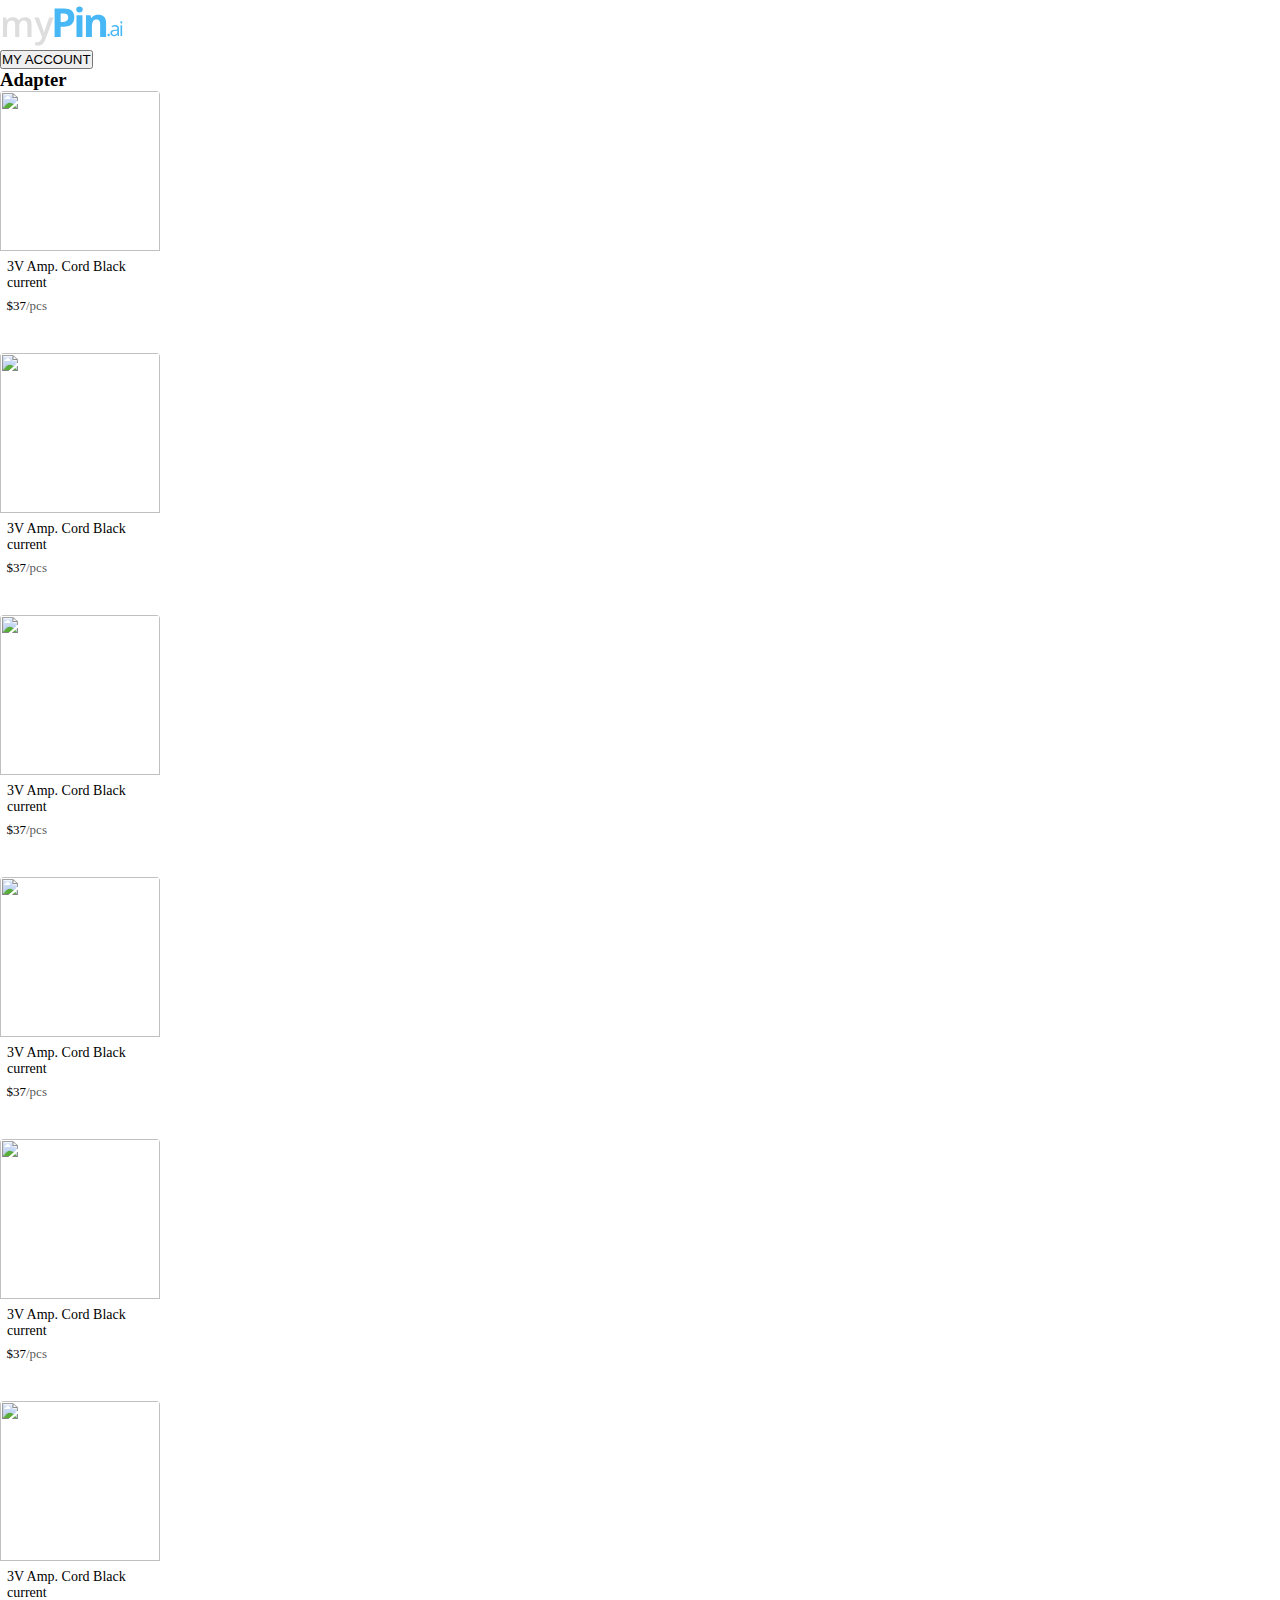
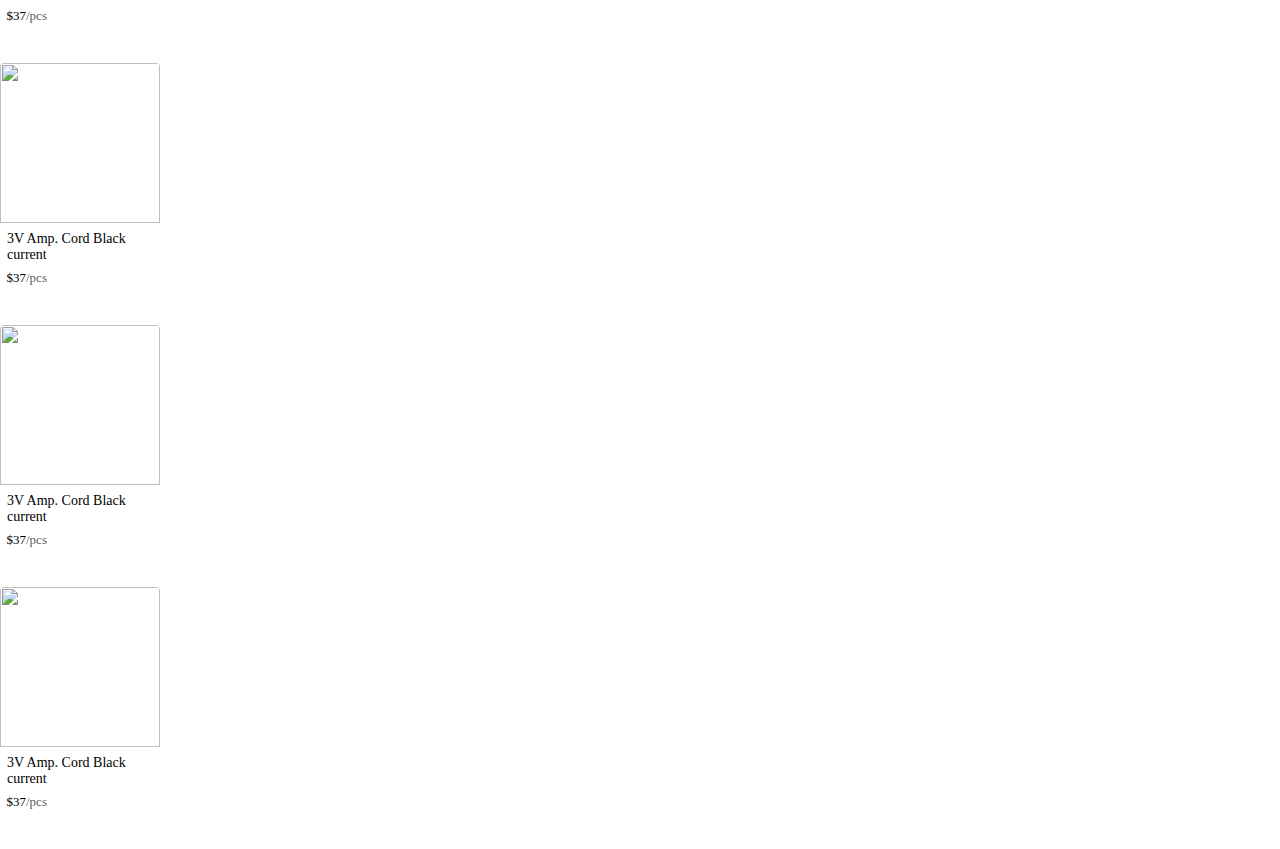
==== commit 1ed6569e: "test" ====
--- a/index.html
+++ b/index.html
@@ -9,7 +9,7 @@
   </head>
   <body>
     <nav class="navbar bg-white shadow-sm">
-  <div class="container-fluid px-sm-0 px-lg-5">
+  <div class="container-fluid px-lg-5">
     <a class="navbar-brand"><svg width="124" height="46" viewBox="0 0 124 46" fill="none" xmlns="http://www.w3.org/2000/svg">
 <path d="M24.9434 17.1719C27.123 17.1719 28.7637 17.7344 29.8652 18.8594C30.9785 19.9844 31.5352 21.7891 31.5352 24.2734V37H27.4043V25.0117C27.4043 23.5352 27.1172 22.4219 26.543 21.6719C25.9688 20.9219 25.0957 20.5469 23.9238 20.5469C22.2832 20.5469 21.0996 21.0742 20.373 22.1289C19.6582 23.1719 19.3008 24.6895 19.3008 26.6816V37H15.1699V25.0117C15.1699 24.0273 15.041 23.207 14.7832 22.5508C14.5371 21.8828 14.1562 21.3848 13.6406 21.0566C13.125 20.7168 12.4746 20.5469 11.6895 20.5469C10.5527 20.5469 9.64453 20.8047 8.96484 21.3203C8.29688 21.8359 7.81641 22.5977 7.52344 23.6055C7.23047 24.6016 7.08398 25.8262 7.08398 27.2793V37H2.95312V17.541H6.16992L6.75 20.1602H6.97852C7.37695 19.4805 7.86914 18.9238 8.45508 18.4902C9.05273 18.0449 9.71484 17.7168 10.4414 17.5059C11.168 17.2832 11.9238 17.1719 12.709 17.1719C14.1621 17.1719 15.3867 17.4297 16.3828 17.9453C17.3789 18.4492 18.123 19.2227 18.6152 20.2656H18.9316C19.541 19.2109 20.3906 18.4316 21.4805 17.9277C22.5703 17.4238 23.7246 17.1719 24.9434 17.1719ZM34.3652 17.541H38.8652L42.8555 28.6504C43.0312 29.1543 43.1895 29.6523 43.3301 30.1445C43.4824 30.625 43.6113 31.0996 43.7168 31.5684C43.834 32.0371 43.9277 32.5059 43.998 32.9746H44.1035C44.2207 32.3652 44.3848 31.6855 44.5957 30.9355C44.8184 30.1738 45.0645 29.4121 45.334 28.6504L49.166 17.541H53.6133L45.2637 39.6719C44.7832 40.9375 44.1914 42.0156 43.4883 42.9062C42.7969 43.8086 41.9766 44.4883 41.0273 44.9453C40.0781 45.4141 38.9941 45.6484 37.7754 45.6484C37.1895 45.6484 36.6797 45.6133 36.2461 45.543C35.8125 45.4844 35.4434 45.4199 35.1387 45.3496V42.0449C35.3848 42.1035 35.6953 42.1562 36.0703 42.2031C36.4453 42.25 36.832 42.2734 37.2305 42.2734C37.9688 42.2734 38.6074 42.127 39.1465 41.834C39.6855 41.541 40.1426 41.125 40.5176 40.5859C40.8926 40.0586 41.2031 39.4551 41.4492 38.7754L42.1348 36.9473L34.3652 17.541Z" fill="#DDDDDD"/>
 <path d="M107.465 34.9844C107.465 34.5286 107.576 34.2064 107.797 34.0176C108.018 33.8223 108.288 33.7246 108.607 33.7246C108.939 33.7246 109.219 33.8223 109.447 34.0176C109.675 34.2064 109.789 34.5286 109.789 34.9844C109.789 35.4336 109.675 35.7624 109.447 35.9707C109.219 36.1725 108.939 36.2734 108.607 36.2734C108.288 36.2734 108.018 36.1725 107.797 35.9707C107.576 35.7624 107.465 35.4336 107.465 34.9844ZM115.187 25.1211C116.463 25.1211 117.41 25.4076 118.029 25.9805C118.647 26.5534 118.956 27.4681 118.956 28.7246V36H117.775L117.462 34.418H117.384C117.085 34.8086 116.772 35.1374 116.447 35.4043C116.121 35.6647 115.743 35.8633 115.314 36C114.891 36.1302 114.37 36.1953 113.751 36.1953C113.1 36.1953 112.521 36.0814 112.013 35.8535C111.512 35.6257 111.115 35.2806 110.822 34.8184C110.535 34.3561 110.392 33.7702 110.392 33.0605C110.392 31.9928 110.815 31.1725 111.661 30.5996C112.508 30.0267 113.797 29.7142 115.529 29.6621L117.374 29.584V28.9297C117.374 28.0052 117.176 27.3574 116.779 26.9863C116.381 26.6152 115.822 26.4297 115.099 26.4297C114.539 26.4297 114.005 26.5111 113.497 26.6738C112.99 26.8366 112.508 27.0286 112.052 27.25L111.554 26.0195C112.036 25.7721 112.589 25.5605 113.214 25.3848C113.839 25.209 114.497 25.1211 115.187 25.1211ZM117.355 30.7266L115.724 30.7949C114.389 30.847 113.449 31.0651 112.902 31.4492C112.355 31.8333 112.081 32.377 112.081 33.0801C112.081 33.6921 112.267 34.1445 112.638 34.4375C113.009 34.7305 113.501 34.877 114.113 34.877C115.063 34.877 115.841 34.6133 116.447 34.0859C117.052 33.5586 117.355 32.7676 117.355 31.7129V30.7266ZM122.137 25.2969V36H120.516V25.2969H122.137ZM121.346 21.293C121.613 21.293 121.841 21.3809 122.03 21.5566C122.225 21.7259 122.323 21.9928 122.323 22.3574C122.323 22.7155 122.225 22.9824 122.03 23.1582C121.841 23.334 121.613 23.4219 121.346 23.4219C121.066 23.4219 120.832 23.334 120.643 23.1582C120.461 22.9824 120.37 22.7155 120.37 22.3574C120.37 21.9928 120.461 21.7259 120.643 21.5566C120.832 21.3809 121.066 21.293 121.346 21.293Z" fill="#48B7F5"/>
@@ -22,10 +22,10 @@
     </form>
   </div>
 </nav>
-<div class="container-fluid px-sm-0 col-lg-12 px-lg-5">
-  <div class="container-fluid p-0">
-    <h3>Adapter</h3>
-    <div class="container-fluid d-flex p-0 justify-content-between flex-wrap">
+<div class="container-fluid mt-4  ">
+  <div class="container-fluid ">
+    <h3 class="">Adapter</h3>
+    <div class=" d-flex  justify-content-between justify-content-lg-start flex-lg-fill flex-wrap">
       
     <div class=" shadow-sm main-card-body">
      <div class=" img-container">
@@ -52,6 +52,42 @@
    </div>
 
     <div class=" shadow-sm main-card-body">
+     <div class=" img-container">
+        <img class="card-image" src="https://images.unsplash.com/photo-1615086169217-83e1c06c9f4f?ixlib=rb-1.2.1&ixid=MnwxMjA3fDB8MHxwaG90by1wYWdlfHx8fGVufDB8fHx8&auto=format&fit=crop&w=871&q=80" alt="">
+      </div>
+      <div class="sub-head">
+         <h3 class="heading weight-size">
+            3V Amp. Cord Black current
+        </h3>
+         <p class="price weight-size">$37<span>/pcs</span></p>
+      </div>
+   </div>
+
+   <div class=" shadow-sm main-card-body">
+     <div class=" img-container">
+        <img class="card-image" src="https://images.unsplash.com/photo-1615086169217-83e1c06c9f4f?ixlib=rb-1.2.1&ixid=MnwxMjA3fDB8MHxwaG90by1wYWdlfHx8fGVufDB8fHx8&auto=format&fit=crop&w=871&q=80" alt="">
+      </div>
+      <div class="sub-head">
+         <h3 class="heading weight-size">
+            3V Amp. Cord Black current
+        </h3>
+         <p class="price weight-size">$37<span>/pcs</span></p>
+      </div>
+   </div>
+
+    <div class=" shadow-sm main-card-body">
+     <div class=" img-container">
+        <img class="card-image" src="https://images.unsplash.com/photo-1615086169217-83e1c06c9f4f?ixlib=rb-1.2.1&ixid=MnwxMjA3fDB8MHxwaG90by1wYWdlfHx8fGVufDB8fHx8&auto=format&fit=crop&w=871&q=80" alt="">
+      </div>
+      <div class="sub-head">
+        <h3 class="heading weight-size">
+            3V Amp. Cord Black current
+        </h3>
+        <p class="price weight-size">$37<span>/pcs</span></p>
+      </div>
+   </div>
+
+   <div class=" shadow-sm main-card-body">
      <div class=" img-container">
         <img class="card-image" src="https://images.unsplash.com/photo-1615086169217-83e1c06c9f4f?ixlib=rb-1.2.1&ixid=MnwxMjA3fDB8MHxwaG90by1wYWdlfHx8fGVufDB8fHx8&auto=format&fit=crop&w=871&q=80" alt="">
       </div>
--- a/global.css
+++ b/global.css
@@ -1,8 +1,7 @@
 * {
   margin: 0;
   padding: 0;
-  -webkit-box-sizing: border-box;
-          box-sizing: border-box;
+  box-sizing: border-box;
 }
 
 .header-color {
@@ -14,22 +13,13 @@
   width: 90%;
   max-width: 1440px;
   margin: 0 auto;
-  display: -webkit-box;
-  display: -ms-flexbox;
   display: flex;
-  -ms-flex-line-pack: center;
-      align-content: center;
-  -webkit-box-pack: justify;
-      -ms-flex-pack: justify;
-          justify-content: space-between;
+  align-content: center;
+  justify-content: space-between;
 }
-
 .main-header p {
-  display: -webkit-box;
-  display: -ms-flexbox;
   display: flex;
-  -ms-flex-item-align: center;
-      align-self: center;
+  align-self: center;
   margin: 0;
   font-size: 14px;
   font-weight: 500;
@@ -44,36 +34,25 @@
   max-width: 1440px;
   margin: 2em auto 0em auto;
 }
-
 .catalogue-heading-container .owner-info-container .owner-info {
   font-size: 24px;
   font-weight: 500;
   color: rgba(0, 0, 0, 0.4);
 }
-
 .catalogue-heading-container .search-container {
-  display: -webkit-box;
-  display: -ms-flexbox;
   display: flex;
-  -webkit-box-align: center;
-      -ms-flex-align: center;
-          align-items: center;
-  -webkit-box-pack: center;
-      -ms-flex-pack: center;
-          justify-content: center;
+  align-items: center;
+  justify-content: center;
 }
-
 .catalogue-heading-container .search-container input {
   border: none;
   background-color: rgba(0, 0, 0, 0.1);
   border-radius: 0.25em;
 }
-
 .catalogue-heading-container .search-container input:focus-within {
   outline: none;
   border: none;
 }
-
 .catalogue-heading-container .search-container svg {
   margin-left: 1em;
 }
@@ -102,50 +81,39 @@
   background: white;
   border-radius: 0.5rem;
 }
-
 .main-card-body .img-container {
   width: 160px;
   height: 160px;
+  overflow: hidden;
 }
-
 .main-card-body .img-container .card-image {
-  width: inherit;
-  height: inherit;
+  width: 100%;
+  height: 100%;
   -o-object-fit: cover;
      object-fit: cover;
-  border-radius: 0.25rem  0.25rem 0 0;
+  border-radius: 0.25rem 0.25rem 0 0;
 }
-
 .main-card-body .sub-head {
   height: 70px;
   width: 160px;
 }
-
 .main-card-body .sub-head .weight-size {
   font-weight: 500;
   line-height: 16px;
   padding: 0em 0.5em;
-  display: -webkit-box;
-  display: -ms-flexbox;
   display: flex;
-  -webkit-box-align: center;
-      -ms-flex-align: center;
-          align-items: center;
+  align-items: center;
 }
-
 .main-card-body .sub-head .heading {
   font-size: 14px;
   height: 40px;
   padding-top: 0.5em;
 }
-
 .main-card-body .sub-head .price {
   height: 30px;
   font-size: 13px;
 }
-
 .main-card-body .sub-head .price span {
   font-weight: 400;
   color: rgba(0, 0, 0, 0.7);
-}
-/*# sourceMappingURL=global.css.map */+}/*# sourceMappingURL=global.css.map */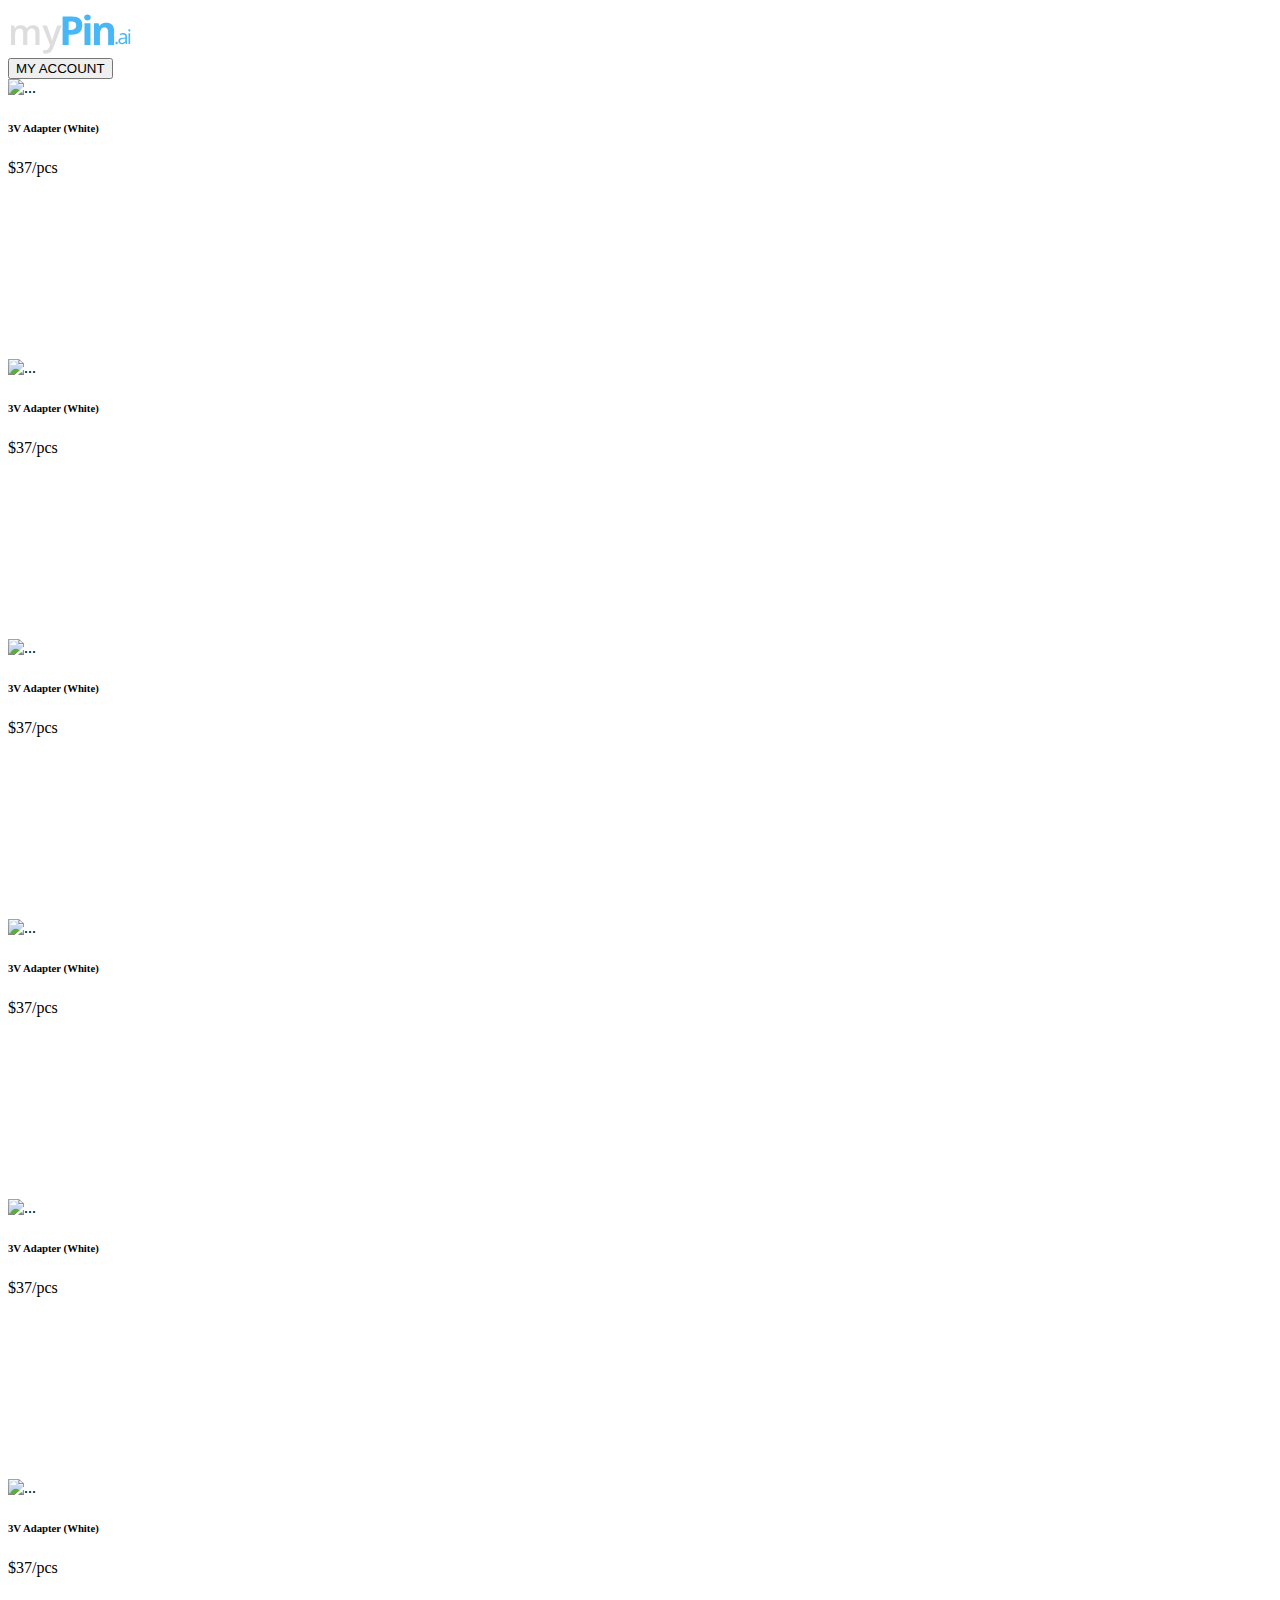
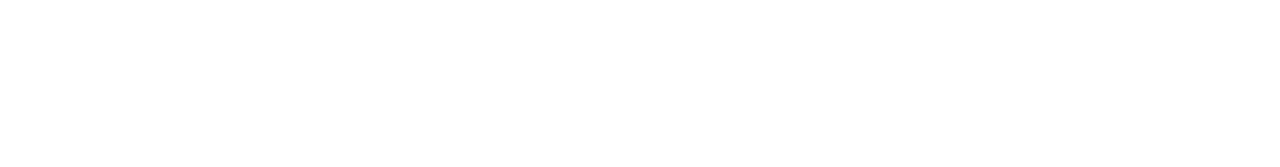
==== commit 7c305e04: "text" ====
--- a/index.html
+++ b/index.html
@@ -6,6 +6,7 @@
     <title>Bootstrap demo</title>
     <link href="https://cdn.jsdelivr.net/npm/bootstrap@5.2.0/dist/css/bootstrap.min.css" rel="stylesheet" integrity="sha384-gH2yIJqKdNHPEq0n4Mqa/HGKIhSkIHeL5AyhkYV8i59U5AR6csBvApHHNl/vI1Bx" crossorigin="anonymous">
     <link rel="stylesheet" href="./global.css">
+    
   </head>
   <body>
     <nav class="navbar bg-white shadow-sm">
@@ -22,125 +23,73 @@
     </form>
   </div>
 </nav>
-<div class="container-fluid mt-4  ">
-  <div class="container-fluid ">
-    <h3 class="">Adapter</h3>
-    <div class=" d-flex  justify-content-between justify-content-lg-start flex-lg-fill flex-wrap">
-      
-    <div class=" shadow-sm main-card-body">
-     <div class=" img-container">
-        <img class="card-image" src="https://images.unsplash.com/photo-1615086169217-83e1c06c9f4f?ixlib=rb-1.2.1&ixid=MnwxMjA3fDB8MHxwaG90by1wYWdlfHx8fGVufDB8fHx8&auto=format&fit=crop&w=871&q=80" alt="">
+<div class="container-fluid px-sm-1 px-md-5">
+
+  <div class="row pt-4 mx-n2">
+  <div class="col-lg-2 col-md-4 col-6 px-2 mb-4">
+    <div class="card" style="width:100%; height:280px">
+       <img src="https://images.unsplash.com/photo-1579675397338-7a83f91a51e7?ixlib=rb-1.2.1&ixid=MnwxMjA3fDB8MHxwaG90by1wYWdlfHx8fGVufDB8fHx8&auto=format&fit=crop&w=580&q=80" class="c-img" alt="...">
+        <div class="card-body">
+          <h6>3V Adapter (White)</h3>
+            <p class="card-text">$37/pcs</p>
+            
+        </div>
       </div>
-      <div class="sub-head">
-        <h3 class="heading weight-size">
-            3V Amp. Cord Black current
-        </h3>
-         <p class="price weight-size">$37<span>/pcs</span></p>
+  </div>
+  
+
+  <div class="col-lg-2 col-md-4 col-6 px-2 mb-4">
+    <div class="card" style="width:100%; height:280px">
+       <img src="https://images.unsplash.com/photo-1618911138919-dcabd0bd6108?ixlib=rb-1.2.1&ixid=MnwxMjA3fDB8MHxzZWFyY2h8NXx8YWRhcHRlcnxlbnwwfHwwfHw%3D&auto=format&fit=crop&w=500&q=60" class="c-img" alt="...">
+        <div class="card-body">
+           <h6>3V Adapter (White)</h3>
+            <p class="card-text">$37/pcs</p>
+        </div>
       </div>
-   </div>
+  </div>
 
-    <div class=" shadow-sm main-card-body">
-     <div class=" img-container">
-        <img class="card-image" src="https://images.unsplash.com/photo-1615086169217-83e1c06c9f4f?ixlib=rb-1.2.1&ixid=MnwxMjA3fDB8MHxwaG90by1wYWdlfHx8fGVufDB8fHx8&auto=format&fit=crop&w=871&q=80" alt="">
+  <div class="col-lg-2 col-md-4 col-6 px-2 mb-4">
+    <div class="card" style="width:100%;height:280px">
+       <img src="https://images.unsplash.com/photo-1615086169217-83e1c06c9f4f?ixlib=rb-1.2.1&ixid=MnwxMjA3fDB8MHxzZWFyY2h8MTF8fGFkYXB0ZXJ8ZW58MHx8MHx8&auto=format&fit=crop&w=500&q=60" class="c-img" alt="...">
+        <div class="card-body">
+            <h6>3V Adapter (White)</h3>
+            <p class="card-text">$37/pcs</p>
+        </div>
       </div>
-      <div class="sub-head">
-         <h3 class="heading weight-size">
-            3V Amp. Cord Black current
-        </h3>
-         <p class="price weight-size">$37<span>/pcs</span></p>
+  </div>
+
+  <div class="col-lg-2 col-md-4 col-6 px-2 mb-4">
+    <div class="card" style="width:100%; height:280px">
+       <img src="https://images.unsplash.com/photo-1564286027156-9ad736dfbbbb?ixlib=rb-1.2.1&ixid=MnwxMjA3fDB8MHxzZWFyY2h8MzV8fGFkYXB0ZXJ8ZW58MHx8MHx8&auto=format&fit=crop&w=500&q=60" class="c-img" alt="...">
+        <div class="card-body">
+           <h6>3V Adapter (White)</h3>
+            <p class="card-text">$37/pcs</p>
+        </div>
       </div>
-   </div>
+  </div>
 
-    <div class=" shadow-sm main-card-body">
-     <div class=" img-container">
-        <img class="card-image" src="https://images.unsplash.com/photo-1615086169217-83e1c06c9f4f?ixlib=rb-1.2.1&ixid=MnwxMjA3fDB8MHxwaG90by1wYWdlfHx8fGVufDB8fHx8&auto=format&fit=crop&w=871&q=80" alt="">
+  <div class="col-lg-2 col-md-4 col-6 px-2 mb-4">
+    <div class="card" style="width:100%; height:280px">
+       <img src="https://images.unsplash.com/photo-1599709173342-d754b32df17d?ixlib=rb-1.2.1&ixid=MnwxMjA3fDB8MHxzZWFyY2h8MzB8fGFkYXB0ZXJ8ZW58MHx8MHx8&auto=format&fit=crop&w=500&q=60" class="c-img" alt="...">
+        <div class="card-body">
+            <h6>3V Adapter (White)</h3>
+            <p class="card-text">$37/pcs</p>
+        </div>
       </div>
-      <div class="sub-head">
-         <h3 class="heading weight-size">
-            3V Amp. Cord Black current
-        </h3>
-         <p class="price weight-size">$37<span>/pcs</span></p>
+  </div>
+
+  <div class="col-lg-2 col-md-4 col-6 px-2 mb-4">
+    <div class="card" style="width:100%; height:280px">
+       <img src="https://images.unsplash.com/photo-1598639581410-11b5d2457575?ixlib=rb-1.2.1&ixid=MnwxMjA3fDB8MHxzZWFyY2h8MTB8fGFkYXB0ZXJ8ZW58MHx8MHx8&auto=format&fit=crop&w=500&q=60"class="c-img" alt="...">
+        <div class="card-body">
+            <h6>3V Adapter (White)</h3>
+            <p class="card-text">$37/pcs</p>
+        </div>
       </div>
-   </div>
+  </div>
 
-   <div class=" shadow-sm main-card-body">
-     <div class=" img-container">
-        <img class="card-image" src="https://images.unsplash.com/photo-1615086169217-83e1c06c9f4f?ixlib=rb-1.2.1&ixid=MnwxMjA3fDB8MHxwaG90by1wYWdlfHx8fGVufDB8fHx8&auto=format&fit=crop&w=871&q=80" alt="">
-      </div>
-      <div class="sub-head">
-         <h3 class="heading weight-size">
-            3V Amp. Cord Black current
-        </h3>
-         <p class="price weight-size">$37<span>/pcs</span></p>
-      </div>
-   </div>
-
-    <div class=" shadow-sm main-card-body">
-     <div class=" img-container">
-        <img class="card-image" src="https://images.unsplash.com/photo-1615086169217-83e1c06c9f4f?ixlib=rb-1.2.1&ixid=MnwxMjA3fDB8MHxwaG90by1wYWdlfHx8fGVufDB8fHx8&auto=format&fit=crop&w=871&q=80" alt="">
-      </div>
-      <div class="sub-head">
-        <h3 class="heading weight-size">
-            3V Amp. Cord Black current
-        </h3>
-        <p class="price weight-size">$37<span>/pcs</span></p>
-      </div>
-   </div>
-
-   <div class=" shadow-sm main-card-body">
-     <div class=" img-container">
-        <img class="card-image" src="https://images.unsplash.com/photo-1615086169217-83e1c06c9f4f?ixlib=rb-1.2.1&ixid=MnwxMjA3fDB8MHxwaG90by1wYWdlfHx8fGVufDB8fHx8&auto=format&fit=crop&w=871&q=80" alt="">
-      </div>
-      <div class="sub-head">
-        <h3 class="heading weight-size">
-            3V Amp. Cord Black current
-        </h3>
-        <p class="price weight-size">$37<span>/pcs</span></p>
-      </div>
-   </div>
-
-
-    <div class=" shadow-sm main-card-body">
-     <div class=" img-container">
-        <img class="card-image" src="https://images.unsplash.com/photo-1615086169217-83e1c06c9f4f?ixlib=rb-1.2.1&ixid=MnwxMjA3fDB8MHxwaG90by1wYWdlfHx8fGVufDB8fHx8&auto=format&fit=crop&w=871&q=80" alt="">
-      </div>
-      <div class="sub-head">
-        <h3 class="heading weight-size">
-            3V Amp. Cord Black current
-        </h3>
-        <p class="price weight-size">$37<span>/pcs</span></p>
-      </div>
-   </div>
-
-    <div class=" shadow-sm main-card-body">
-     <div class=" img-container">
-        <img class="card-image" src="https://images.unsplash.com/photo-1615086169217-83e1c06c9f4f?ixlib=rb-1.2.1&ixid=MnwxMjA3fDB8MHxwaG90by1wYWdlfHx8fGVufDB8fHx8&auto=format&fit=crop&w=871&q=80" alt="">
-      </div>
-      <div class="sub-head">
-        <h3 class="heading weight-size">
-            3V Amp. Cord Black current
-        </h3>
-        <p class="price weight-size">$37<span>/pcs</span></p>
-      </div>
-   </div>
-
-    <div class=" shadow-sm main-card-body">
-     <div class=" img-container">
-        <img class="card-image" src="https://images.unsplash.com/photo-1615086169217-83e1c06c9f4f?ixlib=rb-1.2.1&ixid=MnwxMjA3fDB8MHxwaG90by1wYWdlfHx8fGVufDB8fHx8&auto=format&fit=crop&w=871&q=80" alt="">
-      </div>
-      <div class="sub-head">
-        <div class="heading weight-size">
-            3V Amp. Cord Black current
-         </div>
-         <div class="price weight-size">$37<span>/pcs</span></div>
-      </div>
-   </div>
-     
-
-
-
-    </div>
-  </div>
+  
+</div>
 </div>
     <script src="https://cdn.jsdelivr.net/npm/bootstrap@5.2.0/dist/js/bootstrap.bundle.min.js" integrity="sha384-A3rJD856KowSb7dwlZdYEkO39Gagi7vIsF0jrRAoQmDKKtQBHUuLZ9AsSv4jD4Xa" crossorigin="anonymous"></script>
   </body>
--- a/global.css
+++ b/global.css
@@ -1,119 +1,6 @@
-* {
-  margin: 0;
-  padding: 0;
-  box-sizing: border-box;
-}
-
-.header-color {
-  background-color: #48B7F5;
-}
-
-.main-header {
-  height: 60px;
-  width: 90%;
-  max-width: 1440px;
-  margin: 0 auto;
-  display: flex;
-  align-content: center;
-  justify-content: space-between;
-}
-.main-header p {
-  display: flex;
-  align-self: center;
-  margin: 0;
-  font-size: 14px;
-  font-weight: 500;
-}
-
-.logo {
-  margin: auto 0;
-}
-
-.catalogue-heading-container {
-  width: 90%;
-  max-width: 1440px;
-  margin: 2em auto 0em auto;
-}
-.catalogue-heading-container .owner-info-container .owner-info {
-  font-size: 24px;
-  font-weight: 500;
-  color: rgba(0, 0, 0, 0.4);
-}
-.catalogue-heading-container .search-container {
-  display: flex;
-  align-items: center;
-  justify-content: center;
-}
-.catalogue-heading-container .search-container input {
-  border: none;
-  background-color: rgba(0, 0, 0, 0.1);
-  border-radius: 0.25em;
-}
-.catalogue-heading-container .search-container input:focus-within {
-  outline: none;
-  border: none;
-}
-.catalogue-heading-container .search-container svg {
-  margin-left: 1em;
-}
-
-.catalogue-inner-items {
-  width: 90%;
-  max-width: 1440px;
-  margin: 0 auto;
-}
-
-.main-row-head {
-  font-size: 20px;
-  font-weight: 600;
-  position: relative;
-}
-
-.adapter-head {
-  font-size: 20px;
-  font-weight: 500;
-}
-
-.main-card-body {
-  margin-bottom: 2em;
-  width: 160px;
-  height: 230px;
-  background: white;
-  border-radius: 0.5rem;
-}
-.main-card-body .img-container {
-  width: 160px;
-  height: 160px;
-  overflow: hidden;
-}
-.main-card-body .img-container .card-image {
+.c-img {
   width: 100%;
-  height: 100%;
+  height: 200px;
   -o-object-fit: cover;
      object-fit: cover;
-  border-radius: 0.25rem 0.25rem 0 0;
-}
-.main-card-body .sub-head {
-  height: 70px;
-  width: 160px;
-}
-.main-card-body .sub-head .weight-size {
-  font-weight: 500;
-  line-height: 16px;
-  padding: 0em 0.5em;
-  display: flex;
-  align-items: center;
-}
-.main-card-body .sub-head .heading {
-  font-size: 14px;
-  height: 40px;
-  padding-top: 0.5em;
-}
-.main-card-body .sub-head .price {
-  height: 30px;
-  font-size: 13px;
-}
-.main-card-body .sub-head .price span {
-  font-weight: 400;
-  color: rgba(0, 0, 0, 0.7);
 }/*# sourceMappingURL=global.css.map */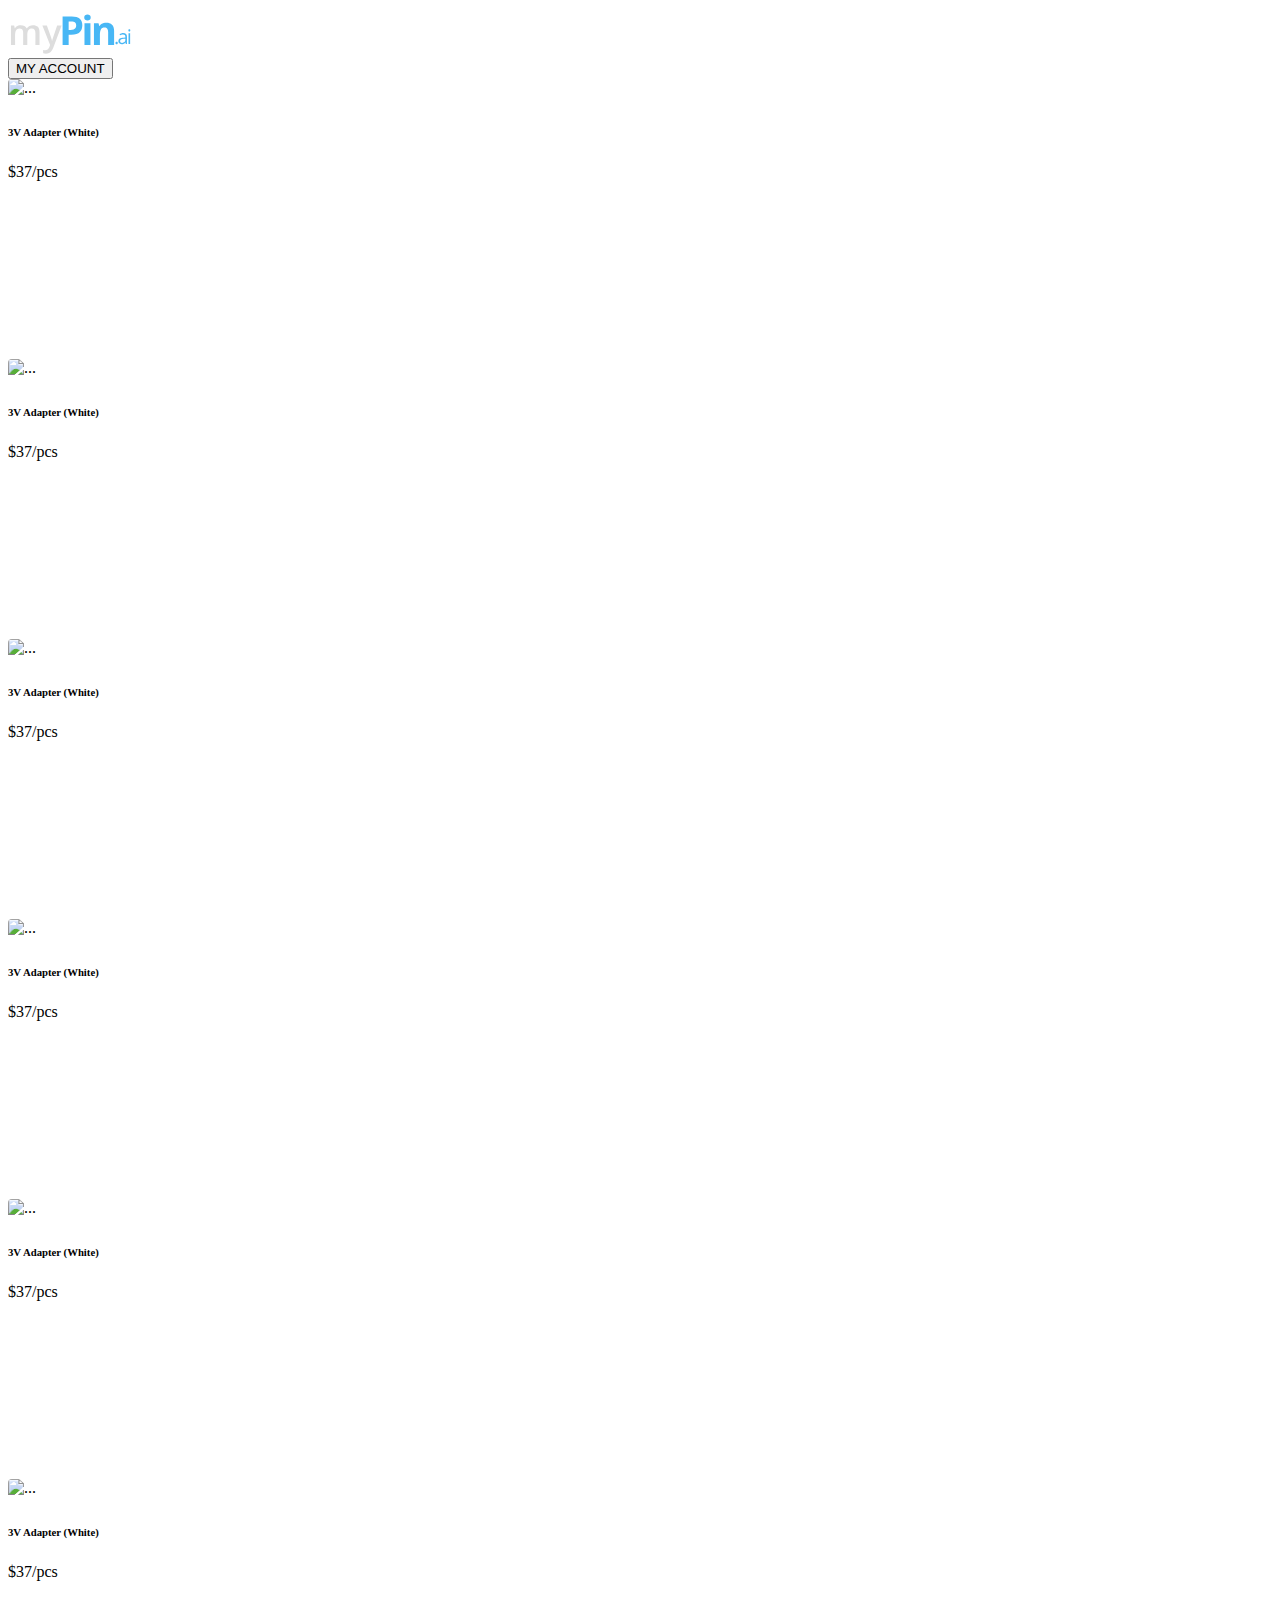
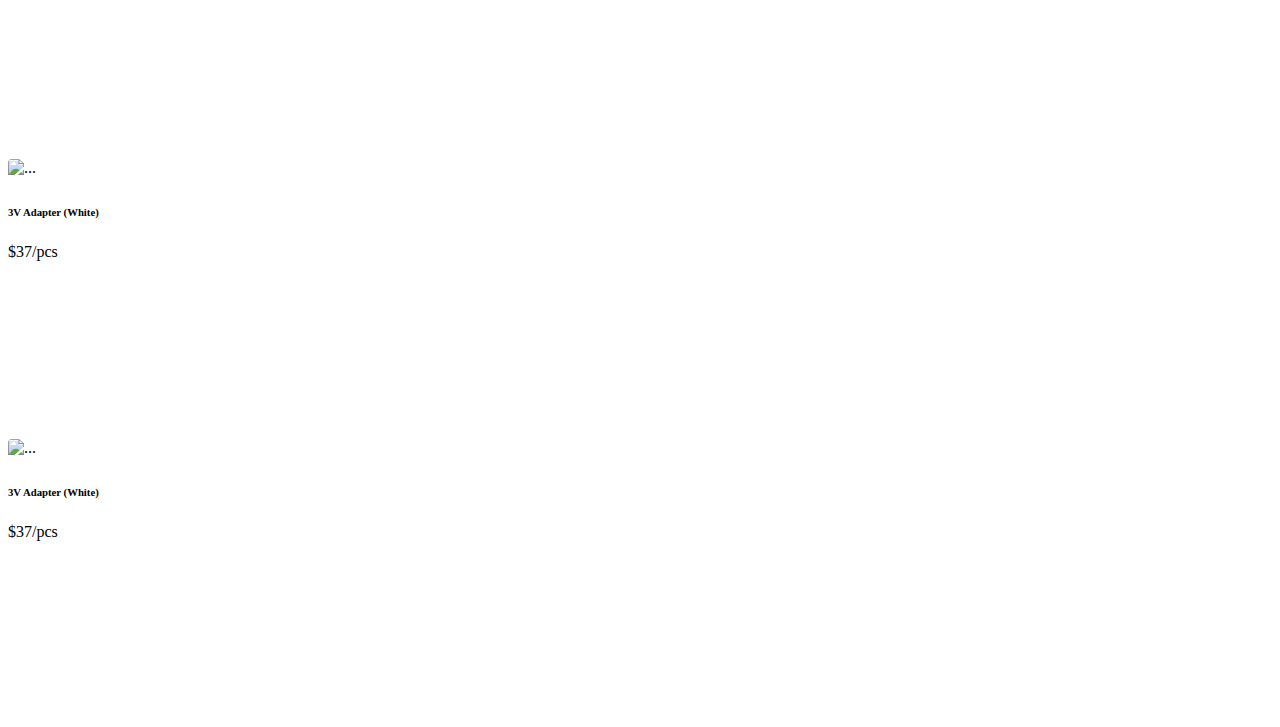
==== commit d74a23c0: "est" ====
--- a/index.html
+++ b/index.html
@@ -88,6 +88,26 @@
       </div>
   </div>
 
+
+   <div class="col-lg-2 shadow-sm col-md-4 col-6 px-2 mb-4">
+    <div class="card  " style="width:100%; height:280px">
+       <img src="https://images.unsplash.com/photo-1564286027156-9ad736dfbbbb?ixlib=rb-1.2.1&ixid=MnwxMjA3fDB8MHxzZWFyY2h8MzV8fGFkYXB0ZXJ8ZW58MHx8MHx8&auto=format&fit=crop&w=500&q=60" class="c-img" alt="...">
+        <div class="card-body">
+           <h6>3V Adapter (White)</h3>
+            <p class="card-text">$37/pcs</p>
+        </div>
+      </div>
+  </div>
+
+  <div class="col-lg-2 col-md-4 col-6 px-2 mb-4">
+    <div class="card" style="width:100%; height:280px">
+       <img src="https://images.unsplash.com/photo-1599709173342-d754b32df17d?ixlib=rb-1.2.1&ixid=MnwxMjA3fDB8MHxzZWFyY2h8MzB8fGFkYXB0ZXJ8ZW58MHx8MHx8&auto=format&fit=crop&w=500&q=60" class="c-img" alt="...">
+        <div class="card-body">
+            <h6>3V Adapter (White)</h3>
+            <p class="card-text">$37/pcs</p>
+        </div>
+      </div>
+  </div>
   
 </div>
 </div>
--- a/global.css
+++ b/global.css
@@ -3,4 +3,6 @@
   height: 200px;
   -o-object-fit: cover;
      object-fit: cover;
+  overflow: hidden;
+  border-radius: 0.25em 0.25em 0 0;
 }/*# sourceMappingURL=global.css.map */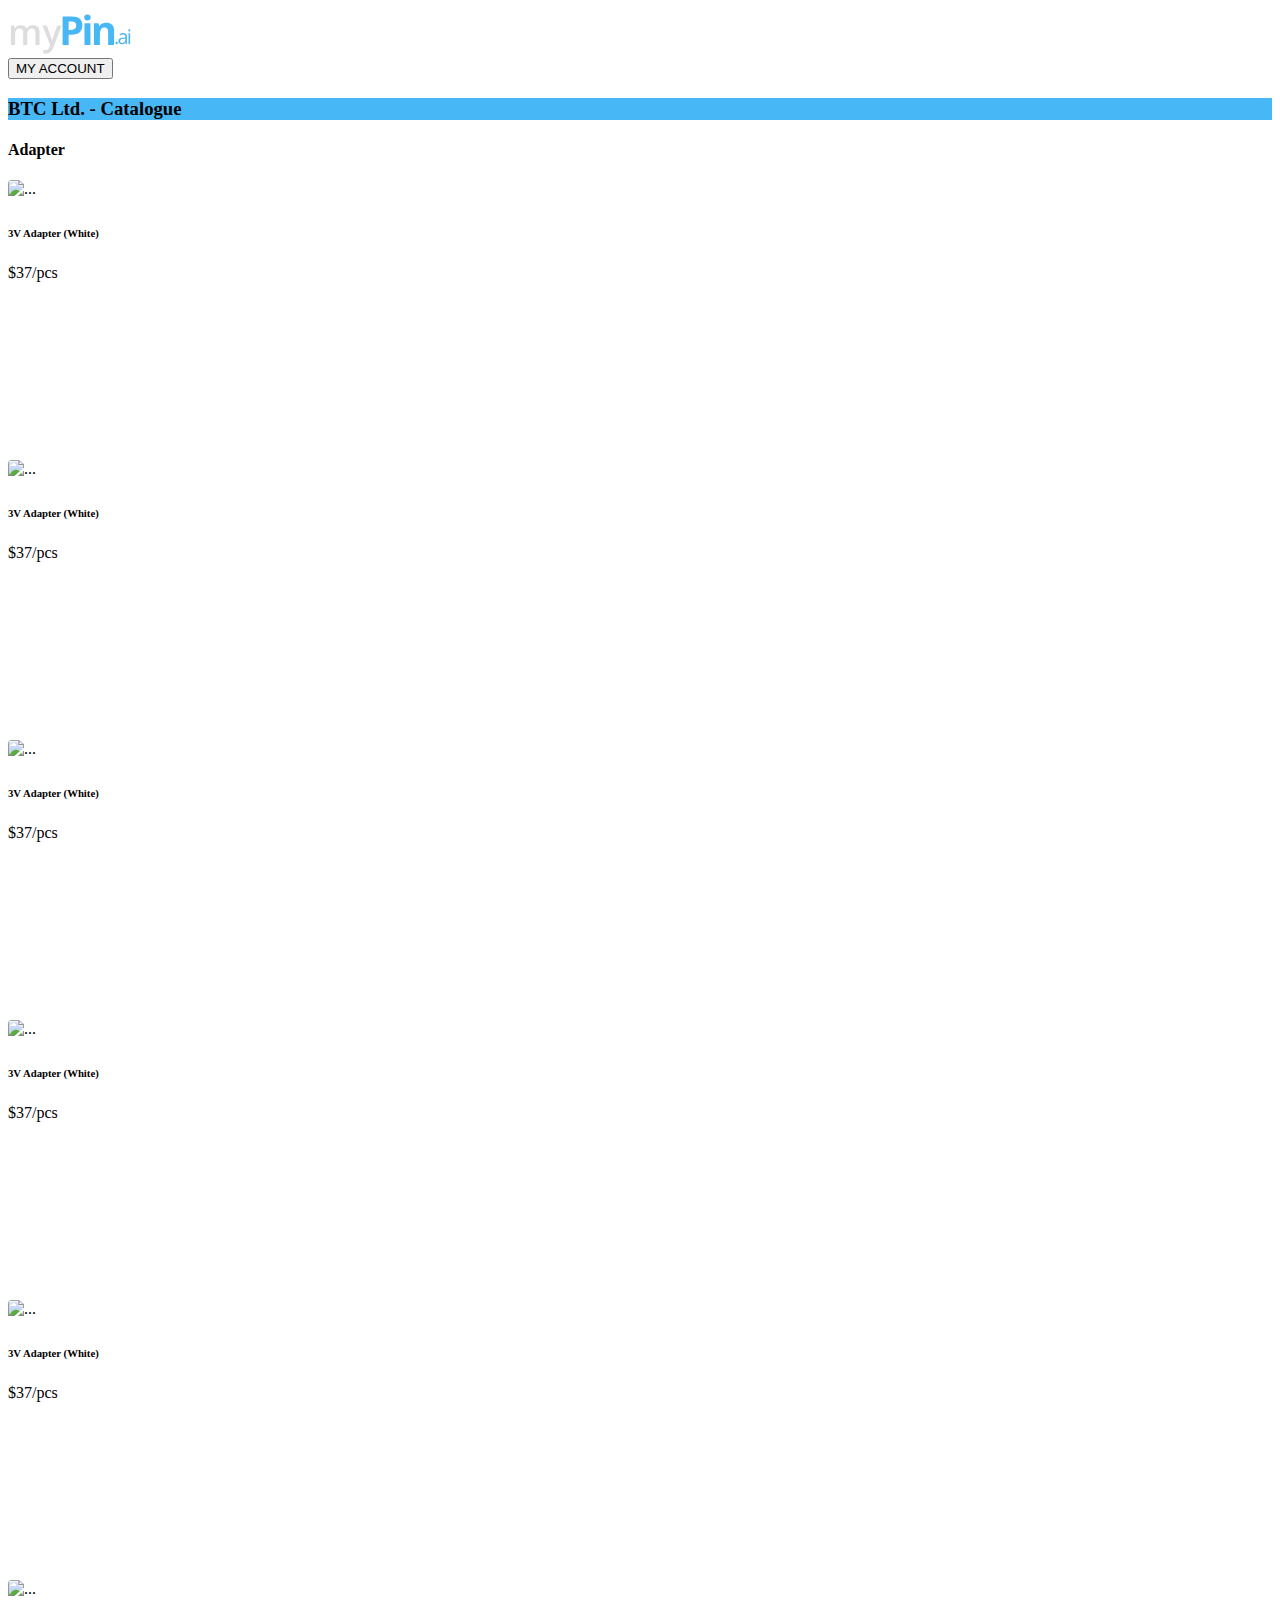
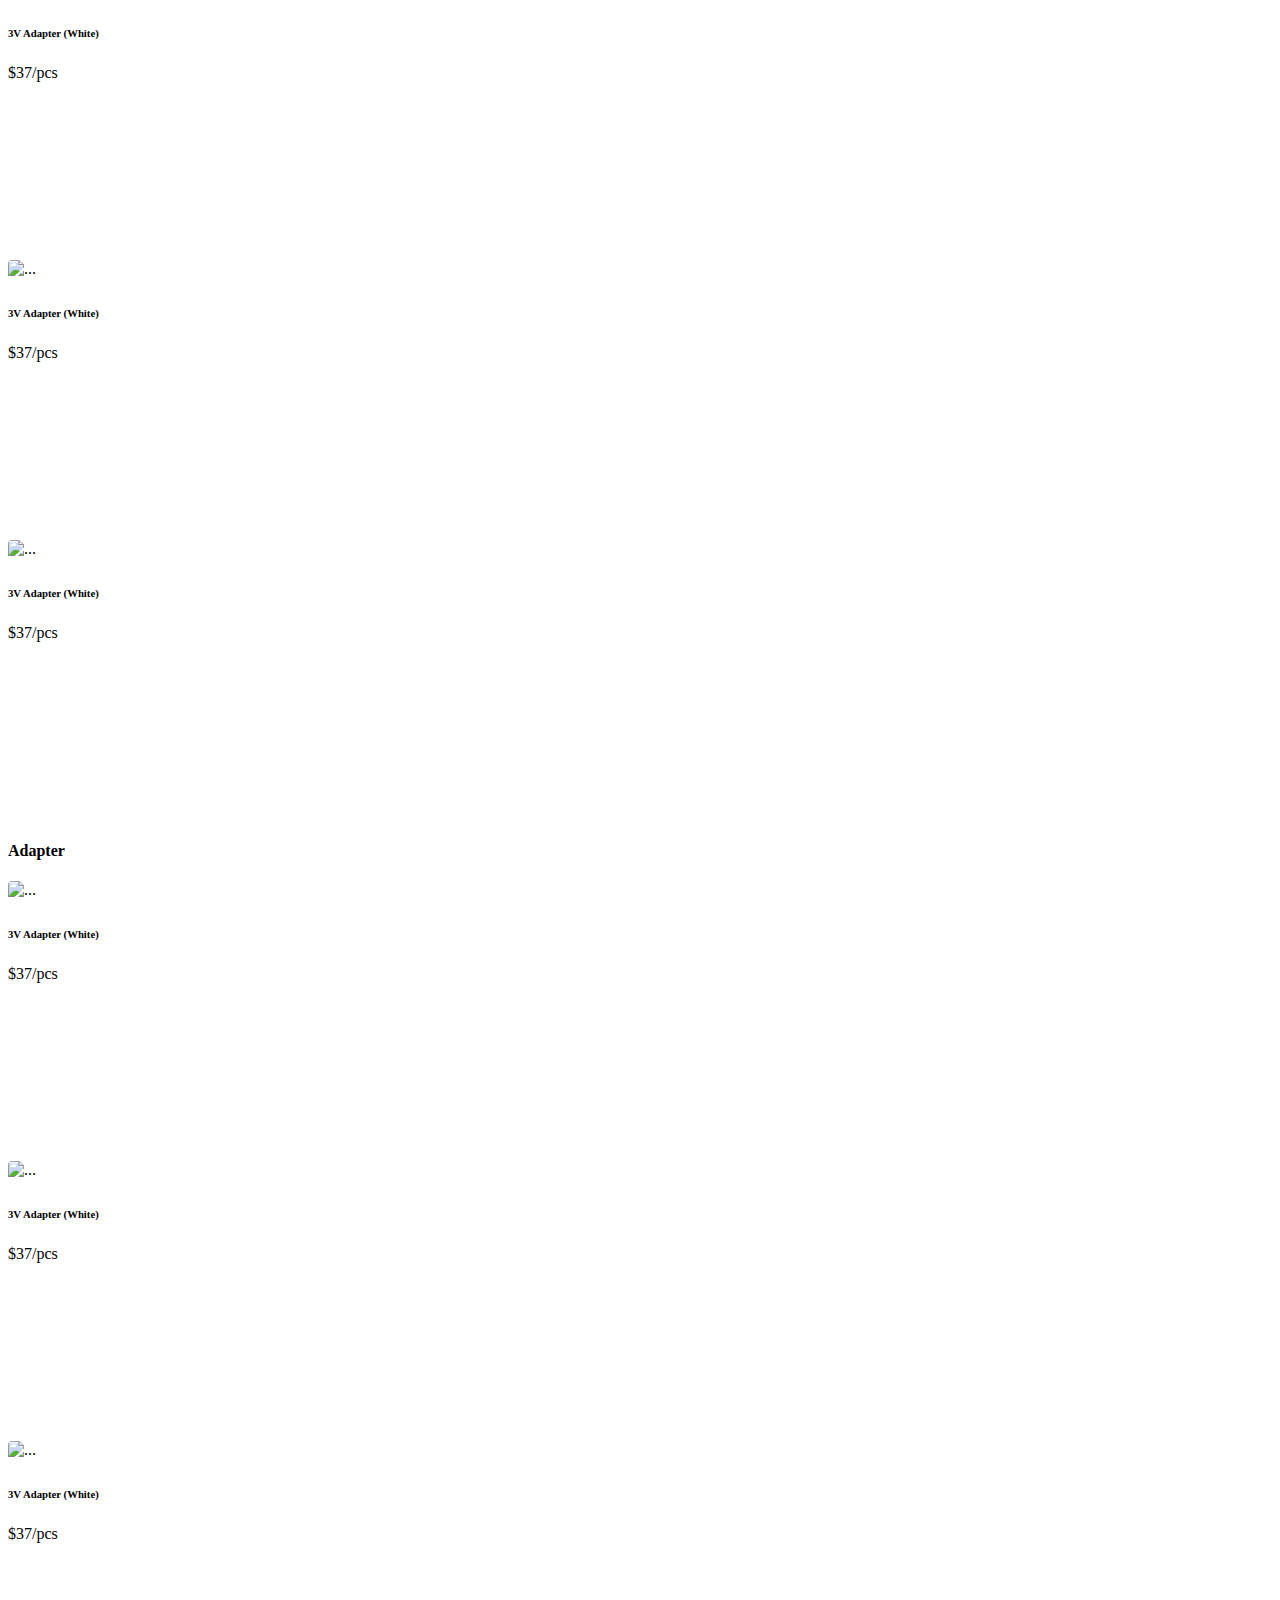
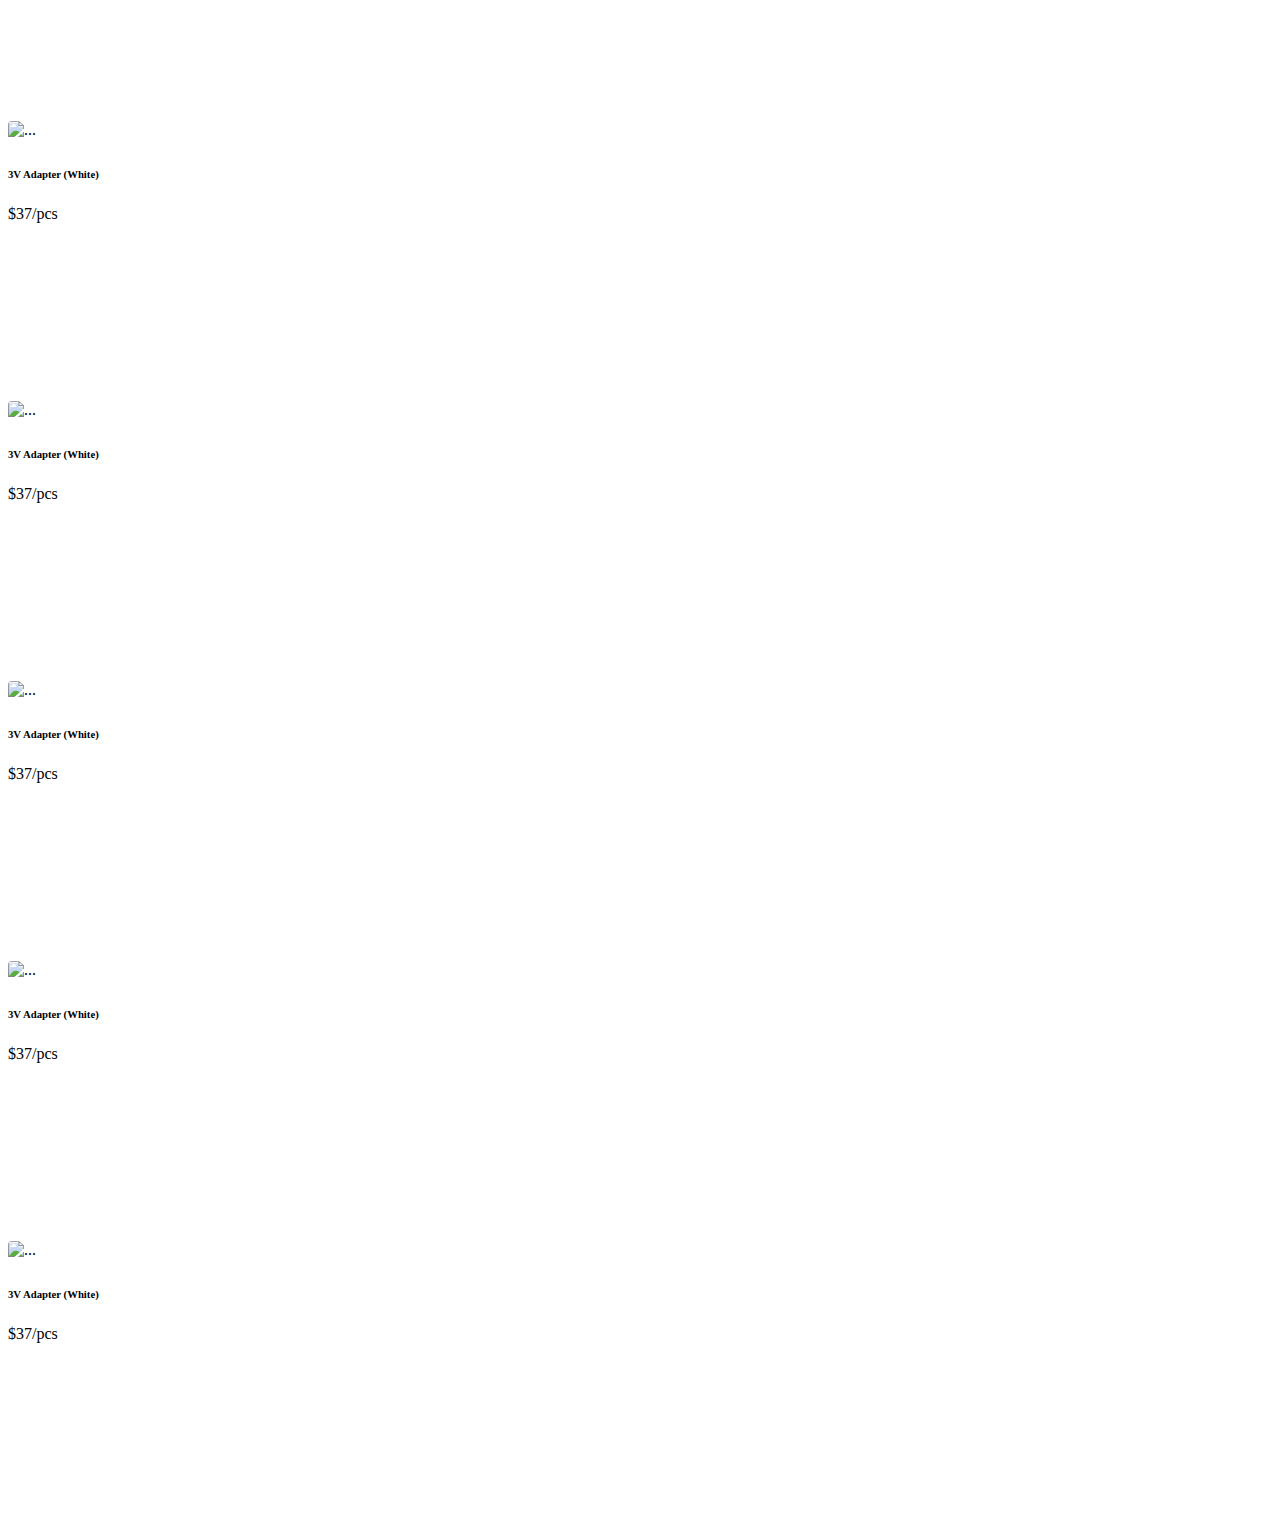
==== commit 2364c933: "text" ====
--- a/index.html
+++ b/index.html
@@ -10,7 +10,7 @@
   </head>
   <body>
     <nav class="navbar bg-white shadow-sm">
-  <div class="container-fluid px-lg-5">
+  <div class="container-fluid  px-sm-3 px-lg-5">
     <a class="navbar-brand"><svg width="124" height="46" viewBox="0 0 124 46" fill="none" xmlns="http://www.w3.org/2000/svg">
 <path d="M24.9434 17.1719C27.123 17.1719 28.7637 17.7344 29.8652 18.8594C30.9785 19.9844 31.5352 21.7891 31.5352 24.2734V37H27.4043V25.0117C27.4043 23.5352 27.1172 22.4219 26.543 21.6719C25.9688 20.9219 25.0957 20.5469 23.9238 20.5469C22.2832 20.5469 21.0996 21.0742 20.373 22.1289C19.6582 23.1719 19.3008 24.6895 19.3008 26.6816V37H15.1699V25.0117C15.1699 24.0273 15.041 23.207 14.7832 22.5508C14.5371 21.8828 14.1562 21.3848 13.6406 21.0566C13.125 20.7168 12.4746 20.5469 11.6895 20.5469C10.5527 20.5469 9.64453 20.8047 8.96484 21.3203C8.29688 21.8359 7.81641 22.5977 7.52344 23.6055C7.23047 24.6016 7.08398 25.8262 7.08398 27.2793V37H2.95312V17.541H6.16992L6.75 20.1602H6.97852C7.37695 19.4805 7.86914 18.9238 8.45508 18.4902C9.05273 18.0449 9.71484 17.7168 10.4414 17.5059C11.168 17.2832 11.9238 17.1719 12.709 17.1719C14.1621 17.1719 15.3867 17.4297 16.3828 17.9453C17.3789 18.4492 18.123 19.2227 18.6152 20.2656H18.9316C19.541 19.2109 20.3906 18.4316 21.4805 17.9277C22.5703 17.4238 23.7246 17.1719 24.9434 17.1719ZM34.3652 17.541H38.8652L42.8555 28.6504C43.0312 29.1543 43.1895 29.6523 43.3301 30.1445C43.4824 30.625 43.6113 31.0996 43.7168 31.5684C43.834 32.0371 43.9277 32.5059 43.998 32.9746H44.1035C44.2207 32.3652 44.3848 31.6855 44.5957 30.9355C44.8184 30.1738 45.0645 29.4121 45.334 28.6504L49.166 17.541H53.6133L45.2637 39.6719C44.7832 40.9375 44.1914 42.0156 43.4883 42.9062C42.7969 43.8086 41.9766 44.4883 41.0273 44.9453C40.0781 45.4141 38.9941 45.6484 37.7754 45.6484C37.1895 45.6484 36.6797 45.6133 36.2461 45.543C35.8125 45.4844 35.4434 45.4199 35.1387 45.3496V42.0449C35.3848 42.1035 35.6953 42.1562 36.0703 42.2031C36.4453 42.25 36.832 42.2734 37.2305 42.2734C37.9688 42.2734 38.6074 42.127 39.1465 41.834C39.6855 41.541 40.1426 41.125 40.5176 40.5859C40.8926 40.0586 41.2031 39.4551 41.4492 38.7754L42.1348 36.9473L34.3652 17.541Z" fill="#DDDDDD"/>
 <path d="M107.465 34.9844C107.465 34.5286 107.576 34.2064 107.797 34.0176C108.018 33.8223 108.288 33.7246 108.607 33.7246C108.939 33.7246 109.219 33.8223 109.447 34.0176C109.675 34.2064 109.789 34.5286 109.789 34.9844C109.789 35.4336 109.675 35.7624 109.447 35.9707C109.219 36.1725 108.939 36.2734 108.607 36.2734C108.288 36.2734 108.018 36.1725 107.797 35.9707C107.576 35.7624 107.465 35.4336 107.465 34.9844ZM115.187 25.1211C116.463 25.1211 117.41 25.4076 118.029 25.9805C118.647 26.5534 118.956 27.4681 118.956 28.7246V36H117.775L117.462 34.418H117.384C117.085 34.8086 116.772 35.1374 116.447 35.4043C116.121 35.6647 115.743 35.8633 115.314 36C114.891 36.1302 114.37 36.1953 113.751 36.1953C113.1 36.1953 112.521 36.0814 112.013 35.8535C111.512 35.6257 111.115 35.2806 110.822 34.8184C110.535 34.3561 110.392 33.7702 110.392 33.0605C110.392 31.9928 110.815 31.1725 111.661 30.5996C112.508 30.0267 113.797 29.7142 115.529 29.6621L117.374 29.584V28.9297C117.374 28.0052 117.176 27.3574 116.779 26.9863C116.381 26.6152 115.822 26.4297 115.099 26.4297C114.539 26.4297 114.005 26.5111 113.497 26.6738C112.99 26.8366 112.508 27.0286 112.052 27.25L111.554 26.0195C112.036 25.7721 112.589 25.5605 113.214 25.3848C113.839 25.209 114.497 25.1211 115.187 25.1211ZM117.355 30.7266L115.724 30.7949C114.389 30.847 113.449 31.0651 112.902 31.4492C112.355 31.8333 112.081 32.377 112.081 33.0801C112.081 33.6921 112.267 34.1445 112.638 34.4375C113.009 34.7305 113.501 34.877 114.113 34.877C115.063 34.877 115.841 34.6133 116.447 34.0859C117.052 33.5586 117.355 32.7676 117.355 31.7129V30.7266ZM122.137 25.2969V36H120.516V25.2969H122.137ZM121.346 21.293C121.613 21.293 121.841 21.3809 122.03 21.5566C122.225 21.7259 122.323 21.9928 122.323 22.3574C122.323 22.7155 122.225 22.9824 122.03 23.1582C121.841 23.334 121.613 23.4219 121.346 23.4219C121.066 23.4219 120.832 23.334 120.643 23.1582C120.461 22.9824 120.37 22.7155 120.37 22.3574C120.37 21.9928 120.461 21.7259 120.643 21.5566C120.832 21.3809 121.066 21.293 121.346 21.293Z" fill="#48B7F5"/>
@@ -23,9 +23,12 @@
     </form>
   </div>
 </nav>
-<div class="container-fluid px-sm-1 px-md-5">
-
-  <div class="row pt-4 mx-n2">
+<div class="container-fluid text-center pb-2 header-color pt-3"><h3 class="text-white">BTC Ltd. - Catalogue</h3></div>
+<div class="container-fluid px-sm-1 pt-4 px-md-5">
+<div class="row pt-2">
+  <div class="col-lg-2 col-md-4 col-6 px-lg-2 px-sm-3 "><h4>Adapter</h4></div>
+</div>
+  <div class="row pt-2 mx-n2">
   <div class="col-lg-2 col-md-4 col-6 px-2 mb-4">
     <div class="card" style="width:100%; height:280px">
        <img src="https://images.unsplash.com/photo-1579675397338-7a83f91a51e7?ixlib=rb-1.2.1&ixid=MnwxMjA3fDB8MHxwaG90by1wYWdlfHx8fGVufDB8fHx8&auto=format&fit=crop&w=580&q=80" class="c-img" alt="...">
@@ -111,6 +114,99 @@
   
 </div>
 </div>
+
+
+<div class="container-fluid px-sm-1 pt-2 px-md-5">
+<div class="row pt-2">
+  <div class="col-lg-2 col-md-4 col-6 px-lg-2 px-sm-3 "><h4>Adapter</h4></div>
+</div>
+  <div class="row pt-2 mx-n2">
+  <div class="col-lg-2 col-md-4 col-6 px-2 mb-4">
+    <div class="card" style="width:100%; height:280px">
+       <img src="https://images.unsplash.com/photo-1579675397338-7a83f91a51e7?ixlib=rb-1.2.1&ixid=MnwxMjA3fDB8MHxwaG90by1wYWdlfHx8fGVufDB8fHx8&auto=format&fit=crop&w=580&q=80" class="c-img" alt="...">
+        <div class="card-body">
+          <h6>3V Adapter (White)</h3>
+            <p class="card-text">$37/pcs</p>
+            
+        </div>
+      </div>
+  </div>
+  
+
+  <div class="col-lg-2 col-md-4 col-6 px-2 mb-4">
+    <div class="card" style="width:100%; height:280px">
+       <img src="https://images.unsplash.com/photo-1618911138919-dcabd0bd6108?ixlib=rb-1.2.1&ixid=MnwxMjA3fDB8MHxzZWFyY2h8NXx8YWRhcHRlcnxlbnwwfHwwfHw%3D&auto=format&fit=crop&w=500&q=60" class="c-img" alt="...">
+        <div class="card-body">
+           <h6>3V Adapter (White)</h3>
+            <p class="card-text">$37/pcs</p>
+        </div>
+      </div>
+  </div>
+
+  <div class="col-lg-2 col-md-4 col-6 px-2 mb-4">
+    <div class="card" style="width:100%;height:280px">
+       <img src="https://images.unsplash.com/photo-1615086169217-83e1c06c9f4f?ixlib=rb-1.2.1&ixid=MnwxMjA3fDB8MHxzZWFyY2h8MTF8fGFkYXB0ZXJ8ZW58MHx8MHx8&auto=format&fit=crop&w=500&q=60" class="c-img" alt="...">
+        <div class="card-body">
+            <h6>3V Adapter (White)</h3>
+            <p class="card-text">$37/pcs</p>
+        </div>
+      </div>
+  </div>
+
+  <div class="col-lg-2 col-md-4 col-6 px-2 mb-4">
+    <div class="card" style="width:100%; height:280px">
+       <img src="https://images.unsplash.com/photo-1564286027156-9ad736dfbbbb?ixlib=rb-1.2.1&ixid=MnwxMjA3fDB8MHxzZWFyY2h8MzV8fGFkYXB0ZXJ8ZW58MHx8MHx8&auto=format&fit=crop&w=500&q=60" class="c-img" alt="...">
+        <div class="card-body">
+           <h6>3V Adapter (White)</h3>
+            <p class="card-text">$37/pcs</p>
+        </div>
+      </div>
+  </div>
+
+  <div class="col-lg-2 col-md-4 col-6 px-2 mb-4">
+    <div class="card" style="width:100%; height:280px">
+       <img src="https://images.unsplash.com/photo-1599709173342-d754b32df17d?ixlib=rb-1.2.1&ixid=MnwxMjA3fDB8MHxzZWFyY2h8MzB8fGFkYXB0ZXJ8ZW58MHx8MHx8&auto=format&fit=crop&w=500&q=60" class="c-img" alt="...">
+        <div class="card-body">
+            <h6>3V Adapter (White)</h3>
+            <p class="card-text">$37/pcs</p>
+        </div>
+      </div>
+  </div>
+
+  <div class="col-lg-2 col-md-4 col-6 px-2 mb-4">
+    <div class="card" style="width:100%; height:280px">
+       <img src="https://images.unsplash.com/photo-1598639581410-11b5d2457575?ixlib=rb-1.2.1&ixid=MnwxMjA3fDB8MHxzZWFyY2h8MTB8fGFkYXB0ZXJ8ZW58MHx8MHx8&auto=format&fit=crop&w=500&q=60"class="c-img" alt="...">
+        <div class="card-body">
+            <h6>3V Adapter (White)</h3>
+            <p class="card-text">$37/pcs</p>
+        </div>
+      </div>
+  </div>
+
+
+   <div class="col-lg-2 shadow-sm col-md-4 col-6 px-2 mb-4">
+    <div class="card  " style="width:100%; height:280px">
+       <img src="https://images.unsplash.com/photo-1564286027156-9ad736dfbbbb?ixlib=rb-1.2.1&ixid=MnwxMjA3fDB8MHxzZWFyY2h8MzV8fGFkYXB0ZXJ8ZW58MHx8MHx8&auto=format&fit=crop&w=500&q=60" class="c-img" alt="...">
+        <div class="card-body">
+           <h6>3V Adapter (White)</h3>
+            <p class="card-text">$37/pcs</p>
+        </div>
+      </div>
+  </div>
+
+  <div class="col-lg-2 col-md-4 col-6 px-2 mb-4">
+    <div class="card" style="width:100%; height:280px">
+       <img src="https://images.unsplash.com/photo-1599709173342-d754b32df17d?ixlib=rb-1.2.1&ixid=MnwxMjA3fDB8MHxzZWFyY2h8MzB8fGFkYXB0ZXJ8ZW58MHx8MHx8&auto=format&fit=crop&w=500&q=60" class="c-img" alt="...">
+        <div class="card-body">
+            <h6>3V Adapter (White)</h3>
+            <p class="card-text">$37/pcs</p>
+        </div>
+      </div>
+  </div>
+  
+</div>
+</div>
+
     <script src="https://cdn.jsdelivr.net/npm/bootstrap@5.2.0/dist/js/bootstrap.bundle.min.js" integrity="sha384-A3rJD856KowSb7dwlZdYEkO39Gagi7vIsF0jrRAoQmDKKtQBHUuLZ9AsSv4jD4Xa" crossorigin="anonymous"></script>
   </body>
 </html>--- a/global.css
+++ b/global.css
@@ -1,3 +1,7 @@
+.header-color {
+  background-color: #48B7F5;
+}
+
 .c-img {
   width: 100%;
   height: 200px;
